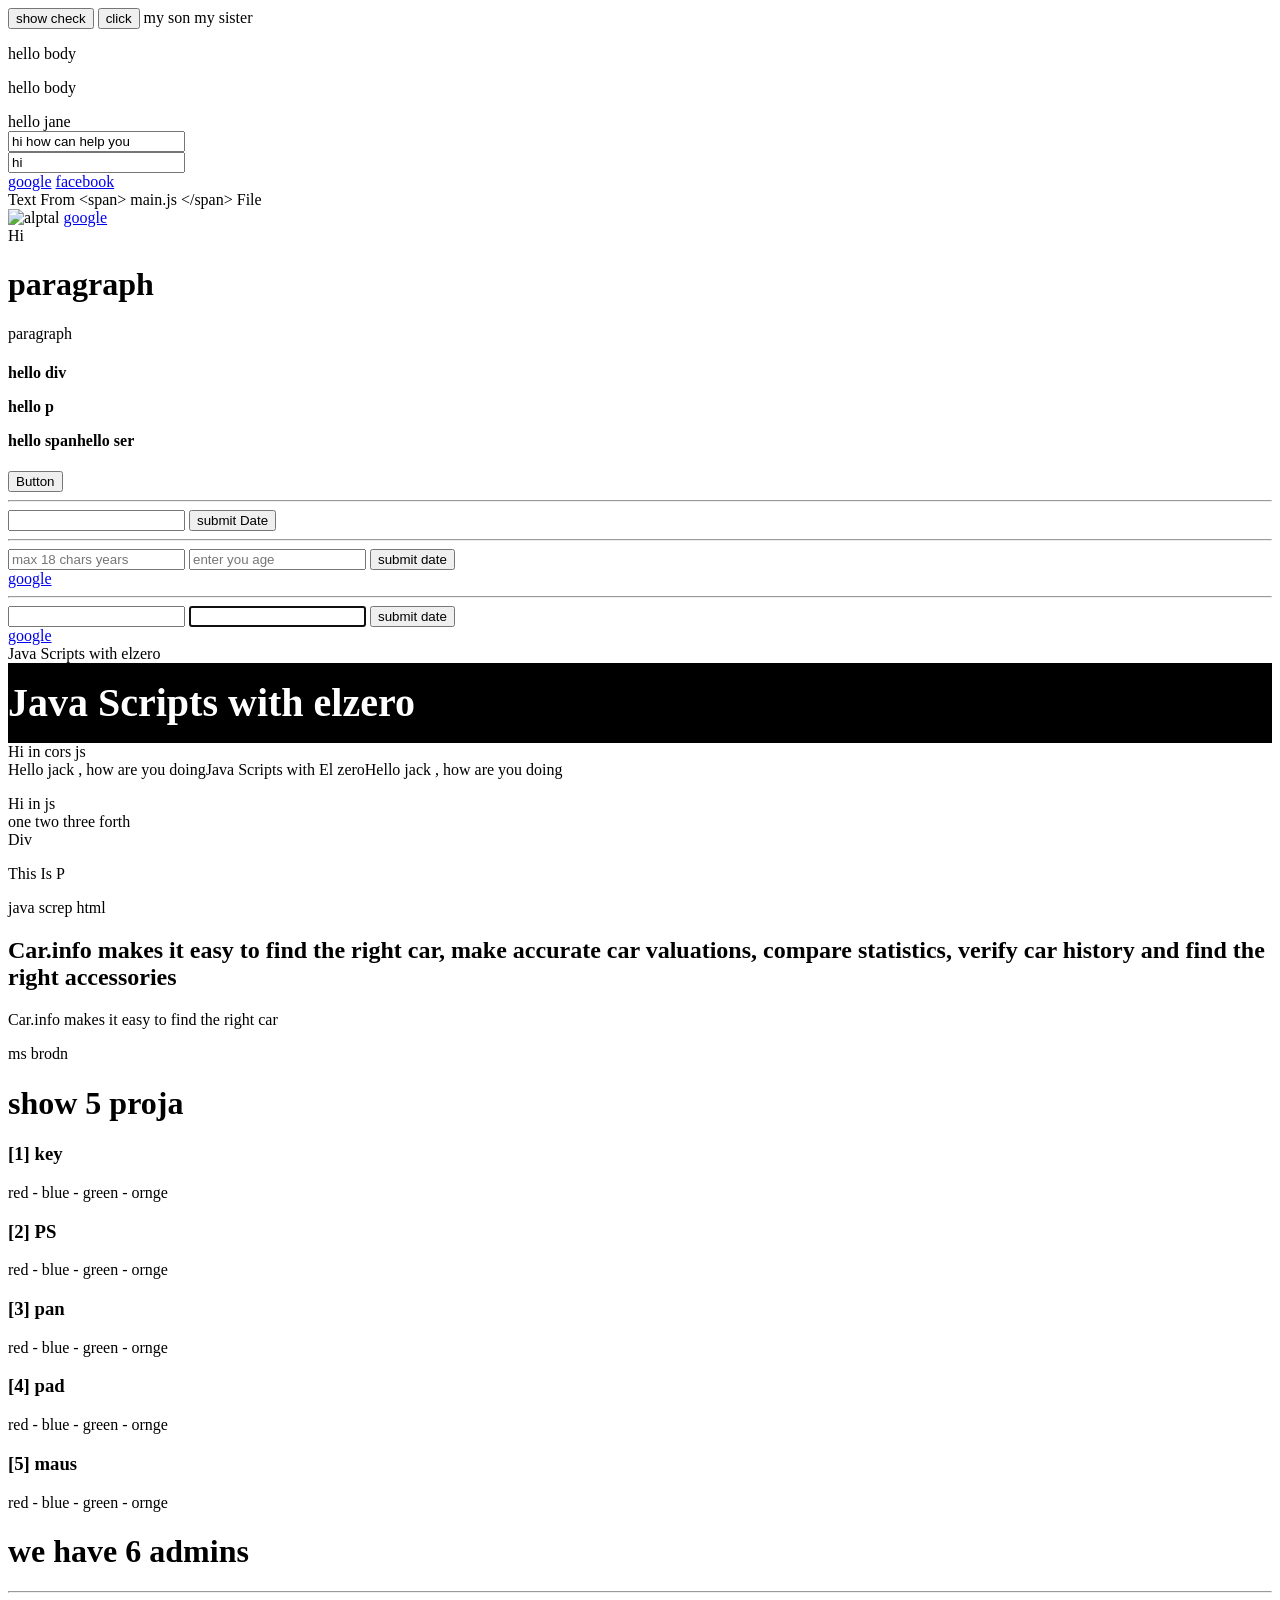
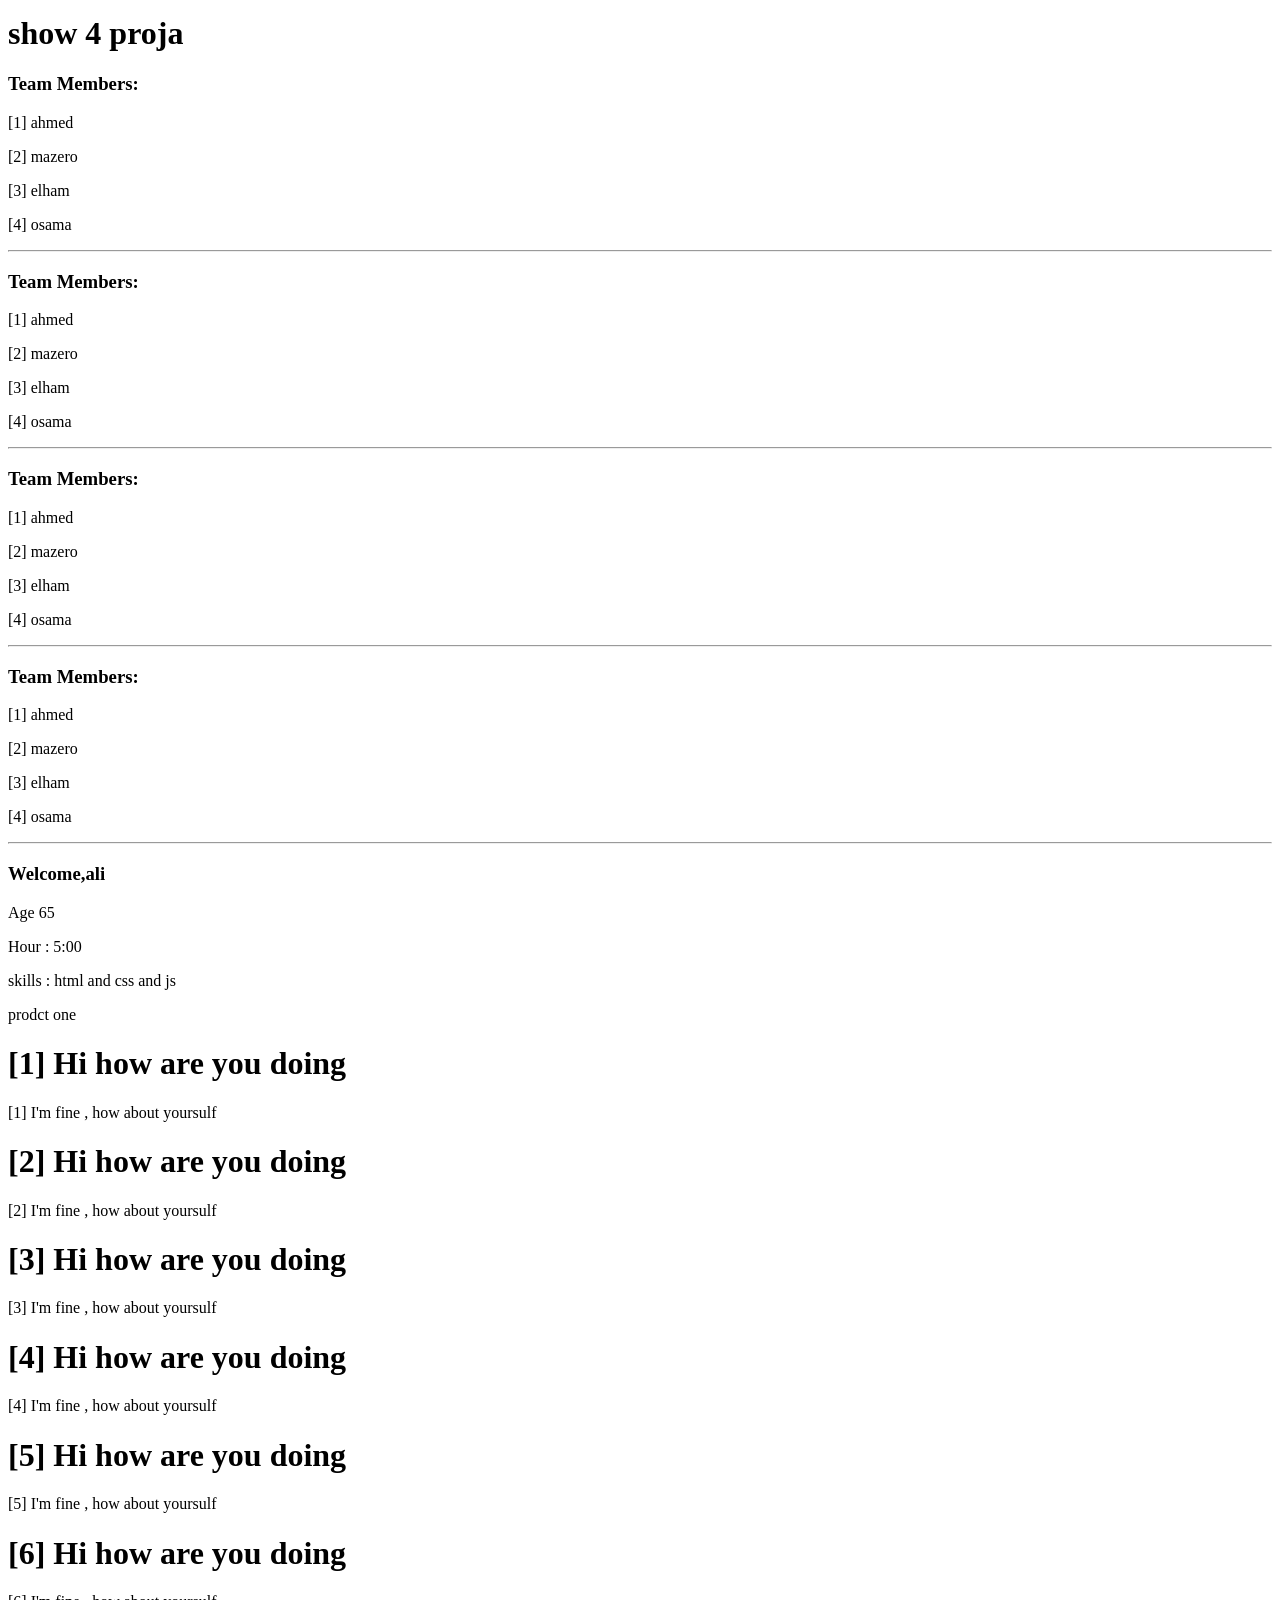
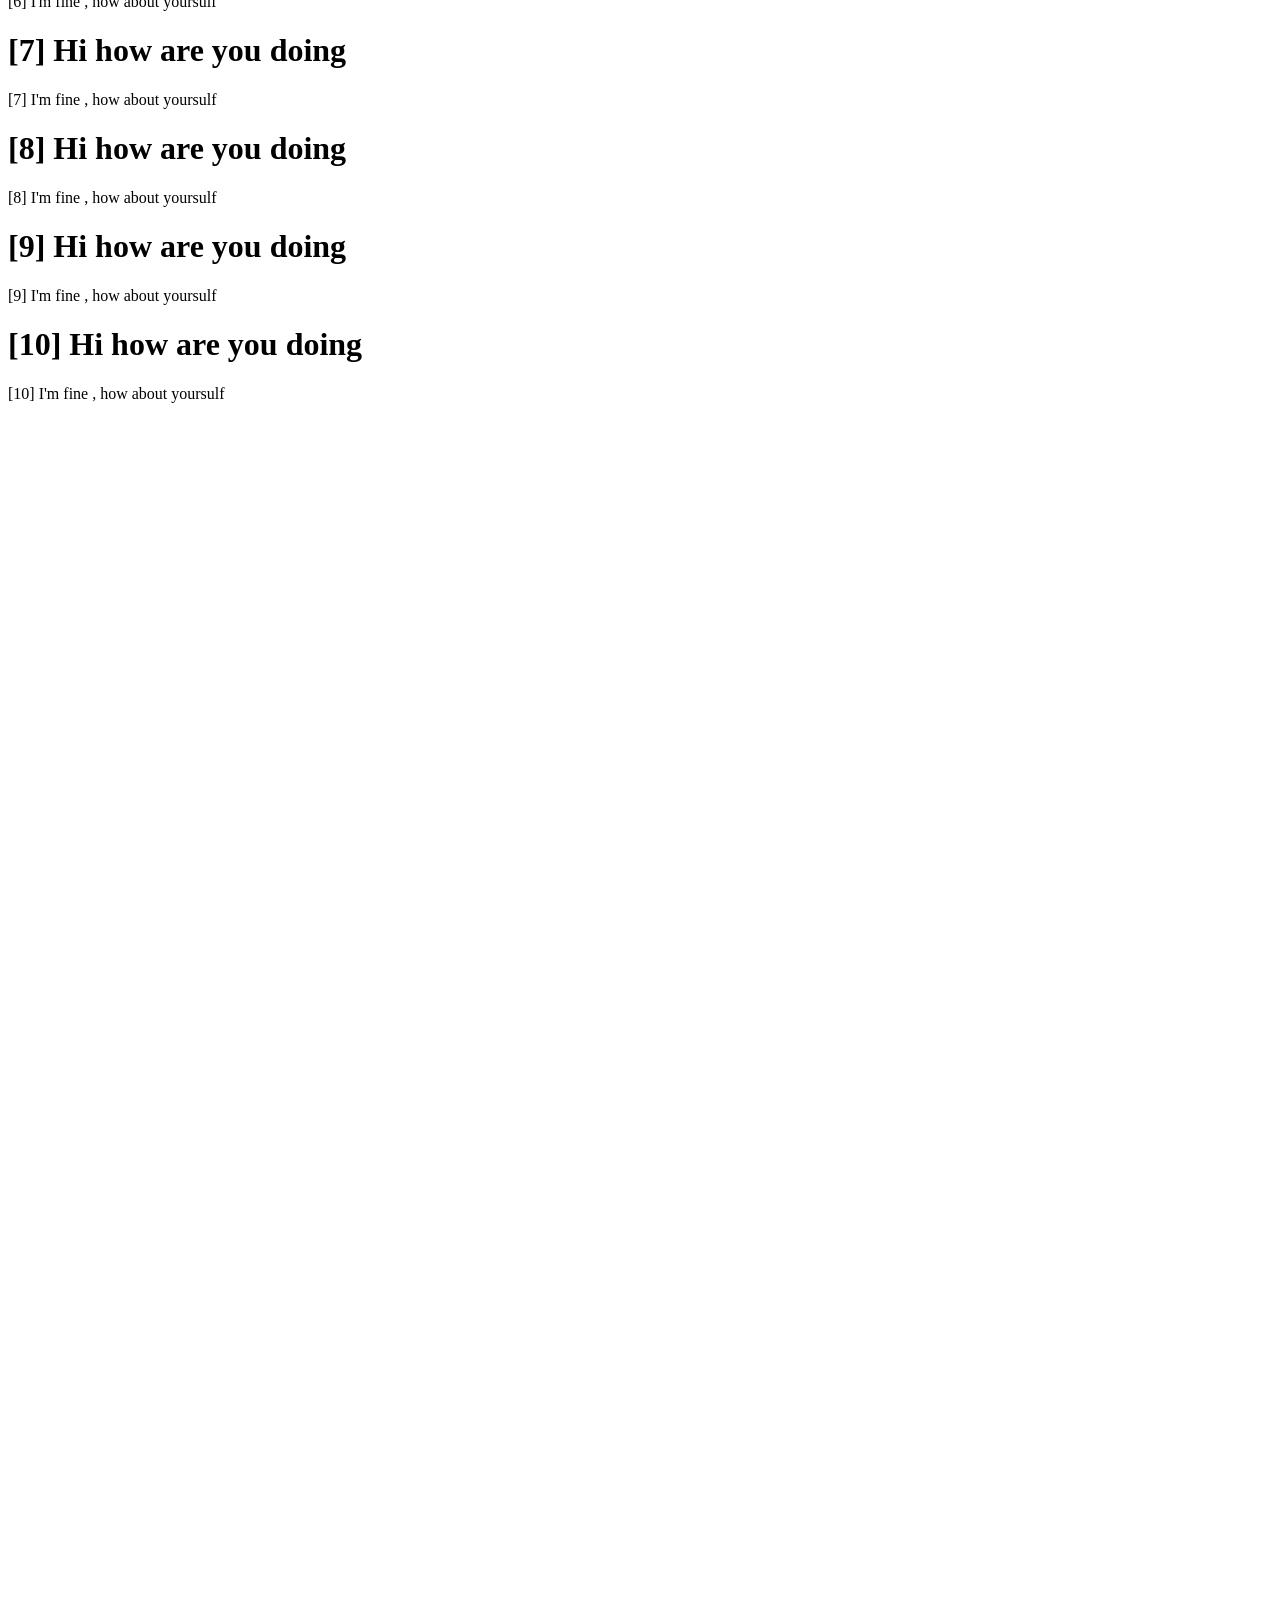
==== index.html @ 1b40e7f1 "Add files via upload" ====
<!DOCTYPE html>
<html lang="en">
<head>
    <meta charset="UTF-8">
    <meta name="viewport" content="width=device-width, initial-scale=1.0">
    <title>Document</title>
    <link rel="stylesheet" href="/stel.css">
    <style>
        body{
            height: 5550px;
        }
    </style>
</head>
<body>
    <!-- <div class="card">
        <h3>hello zoldik</h3>
        <p>zoldik famly</p>
        <span>25\10</span>
    </div>
    <div class="card">
        <h3>hello zoldik</h3>
        <p>zoldik famly</p>
        <span>25\10</span>
    </div>
    <div class="card">
        <h3>hello zoldik</h3>
        <p>zoldik famly</p>
        <span>25\10</span>
    </div>
    <div class="card">
        <h3>hello zoldik</h3>
        <p>zoldik famly</p>
        <span>25\10</span>
    </div>


    <ul>
        <li class="active">one</li>
        <li>two</li>
        <li>three</li>
    </ul>
    <div class="content">
        <div>div one</div>
        <div>div two</div>
        <div>div three</div>
    </div>

-->
    <button id="show"> show check</button>
    <button id="cl"> click</button>
    
     
    <span class="my_span special">my son</span>
    <span class="my_span ">my sister</span>
    <p>hello body</p>
    <p>hello body</p>
    <div id="mydiv">hello jane</div>

    <form action="">
        <input type="text" name="one" value="hi how can help you">
    </form>
    
    <form action="">
        <input type="text" name="two" value="hi">
    </form>
    
    <a href="https://www.google.com/">google</a>
    <a href="https://www.google.com/">facebook</a>


    <div class="js">Java Script <span>Divs</span> &lt;span&lt;</div>
    <img src="" alt="">
    <a href="#" class="link">google</a>
    
    <div>Hi</div>
    <h1 class="para" title="paragraph" data-src="Testing">paragraph</h1>
    <a class="para" title="paragraph" data-src="Testing">paragraph</a>

    <h4>hello div <p>hello p</p><span>hello span</span><!-- comment -->hello ser</h4>

    <button id="btn" >Button</button>
    <hr>
    <form action="">
        <input type="text">
        <input type="submit" value="submit Date">
    </form>
    <hr>
    <form action="">
        <input type="text" name="username" placeholder="max 18 chars years">
        <input type="text" name="age" placeholder="enter you age">
        <input type="submit" value="submit date">
    </form>
    <a href="https://www.google.com/">google</a>
    <hr>

    
    <form action="">
        <input type="text" class="one">
        <input type="text" class="two">
        <input type="submit" value="submit date">
    </form>
    <a id="googlelink" href="https://www.google.com/" target="_blank">google</a>

    <div id="my_id" class="one two three">Java Scripts with elzero</div>
    
    <div id="my_id-scend" class="onesd two three">Java Scripts with elzero</div>
    
    <div id="my_id-thred" >Java Scripts with <span> El zero</span></div>

    <div id="my_id-forth">
        <span class="ones1">one</span>
        <span class="twos2">two</span>
        <span class="threes3">three</span>
        <span class="fonrths4">forth</span>
    </div>

    <p id="my_P" class="gool">This Is <span>P</span></p>
    <div class="dives">Div</div>

    <script src="index.js"></script>

</body>
</html>
---- stel.css ----
.onesd{
    font-size: 30px;
    line-height: 2;
    height: 20px;
}
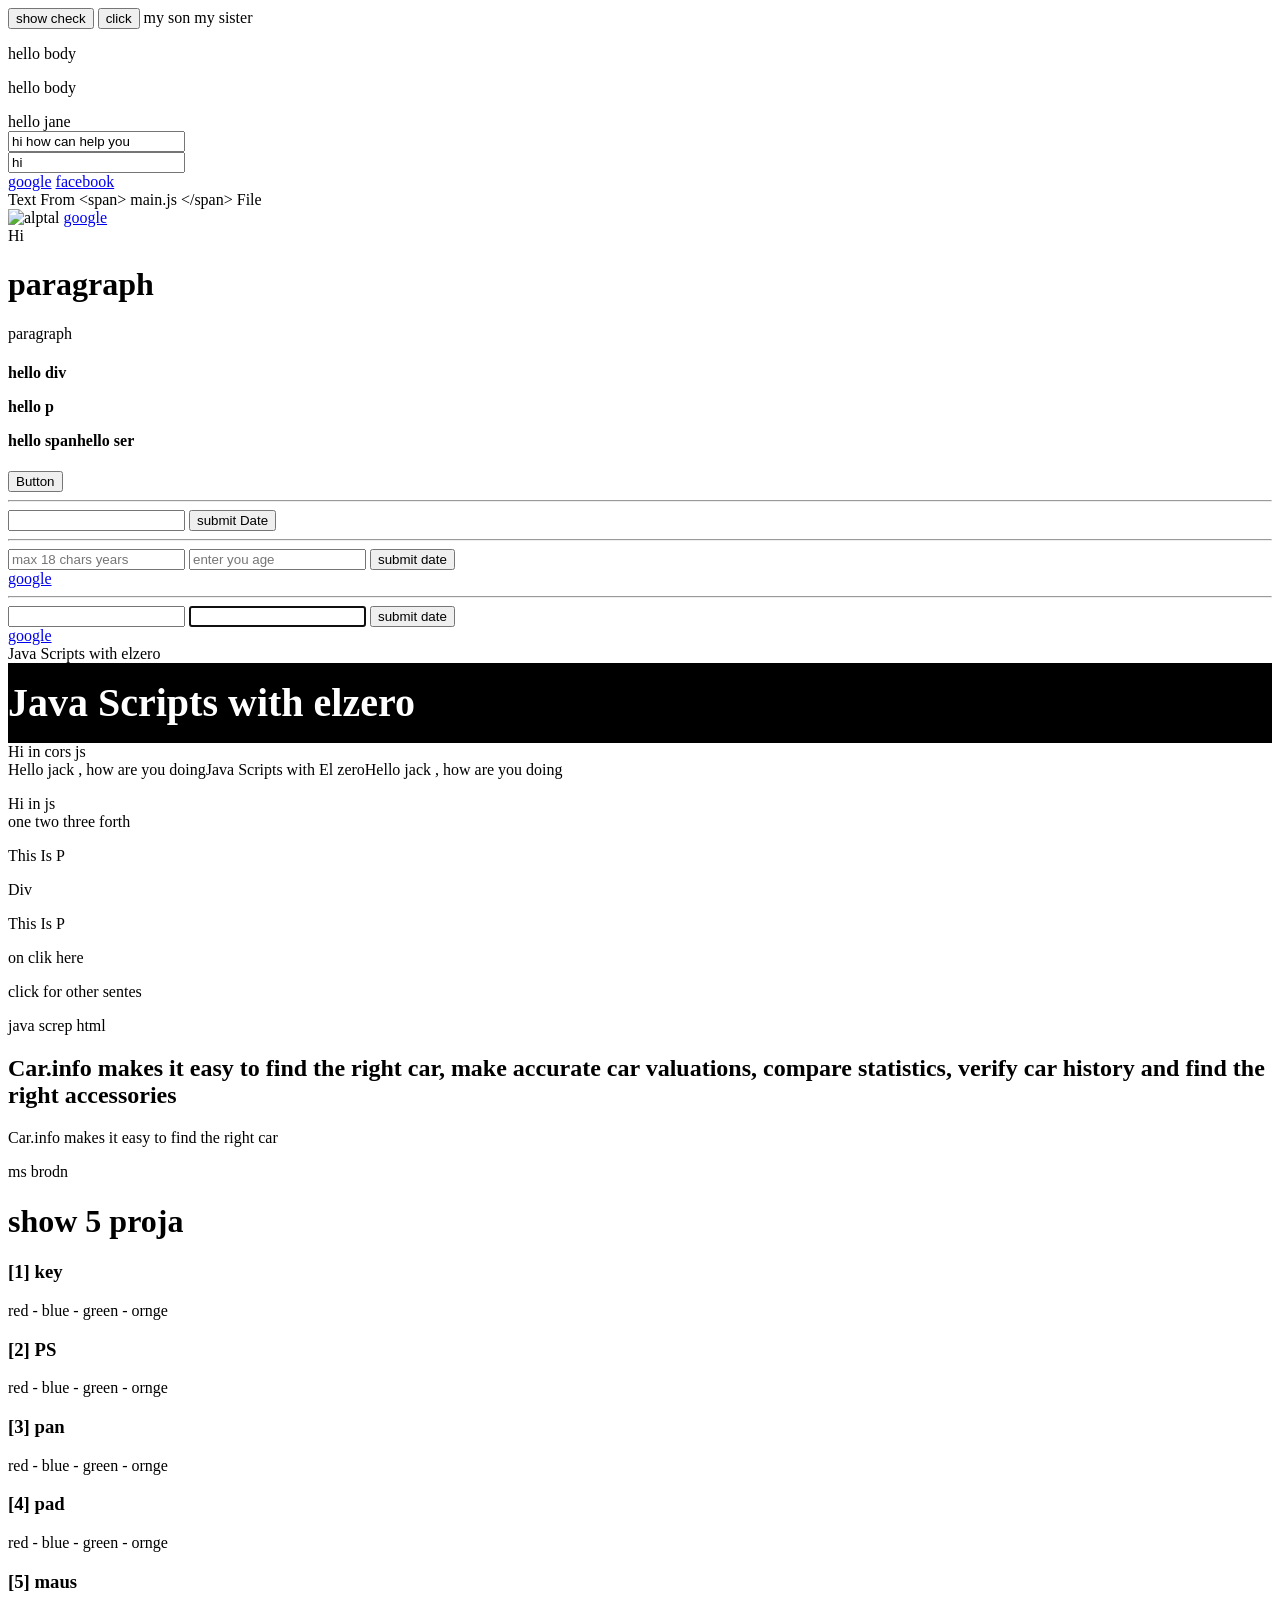
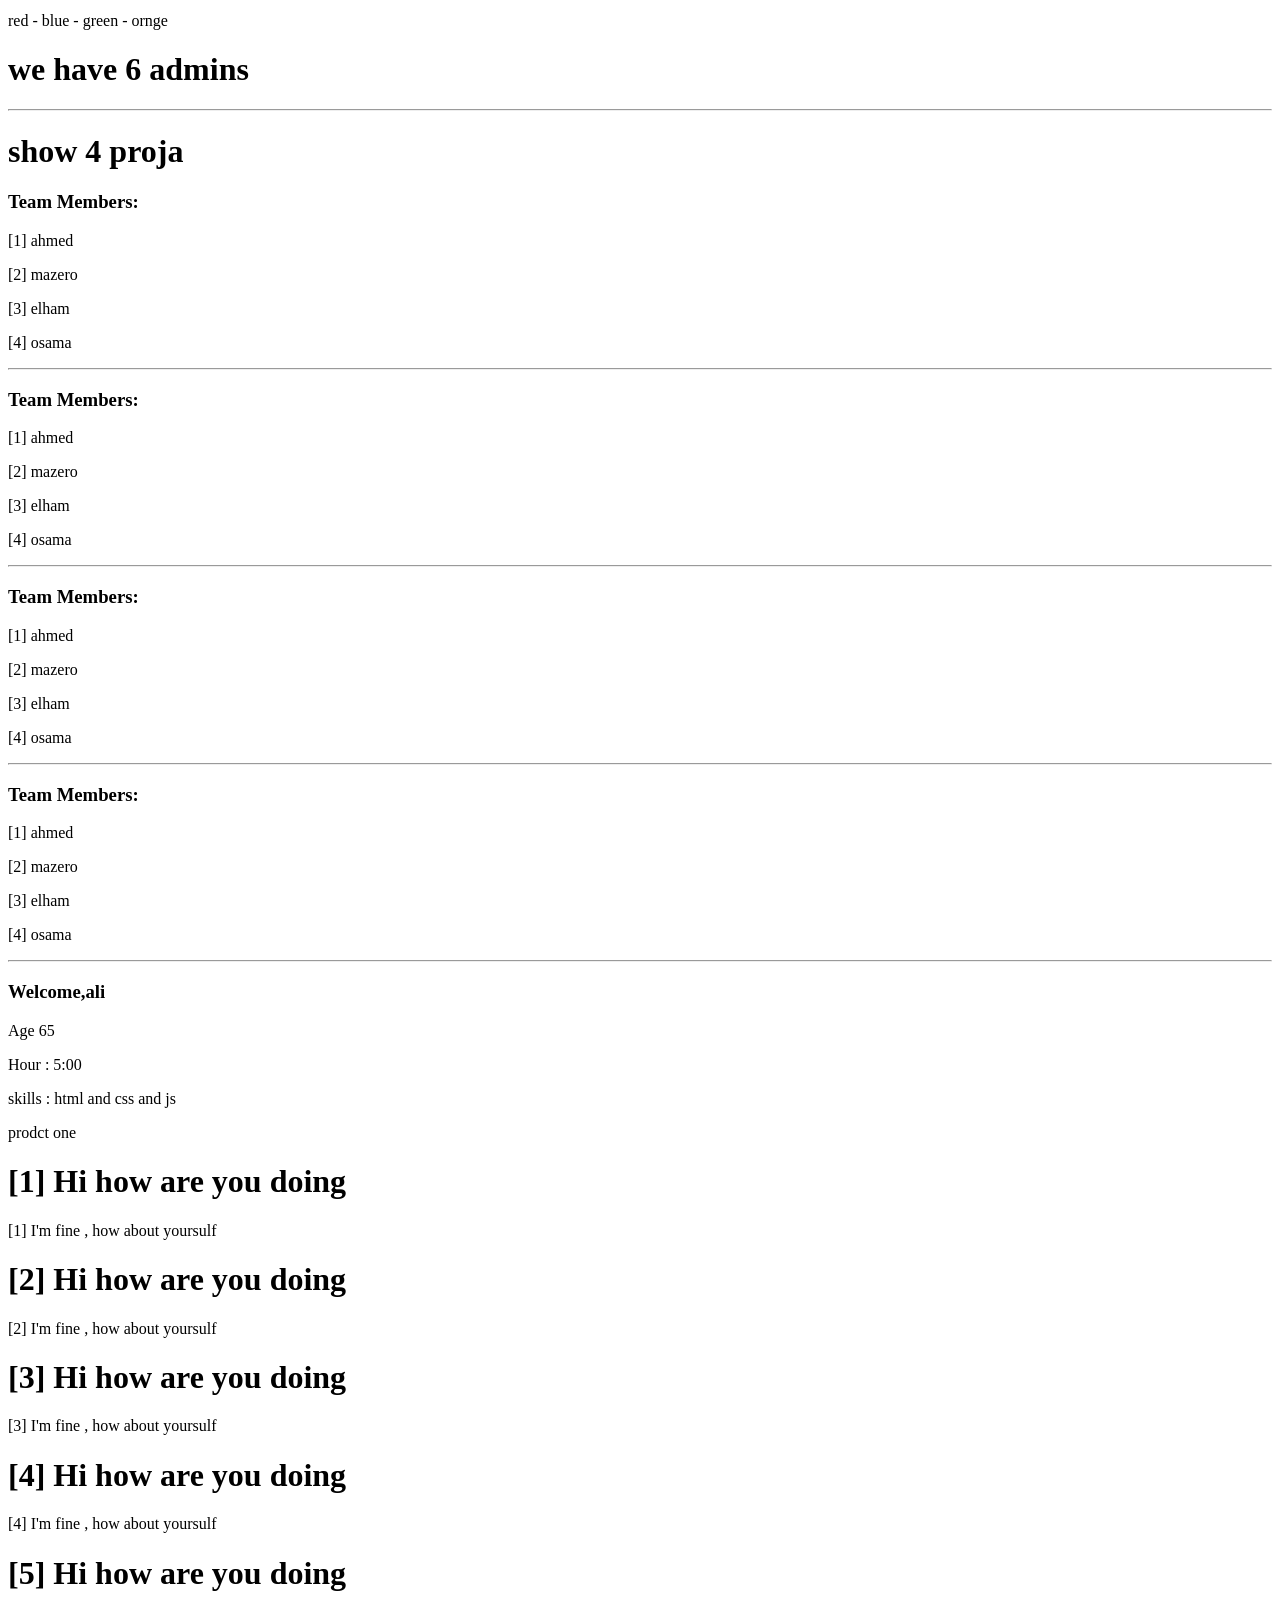
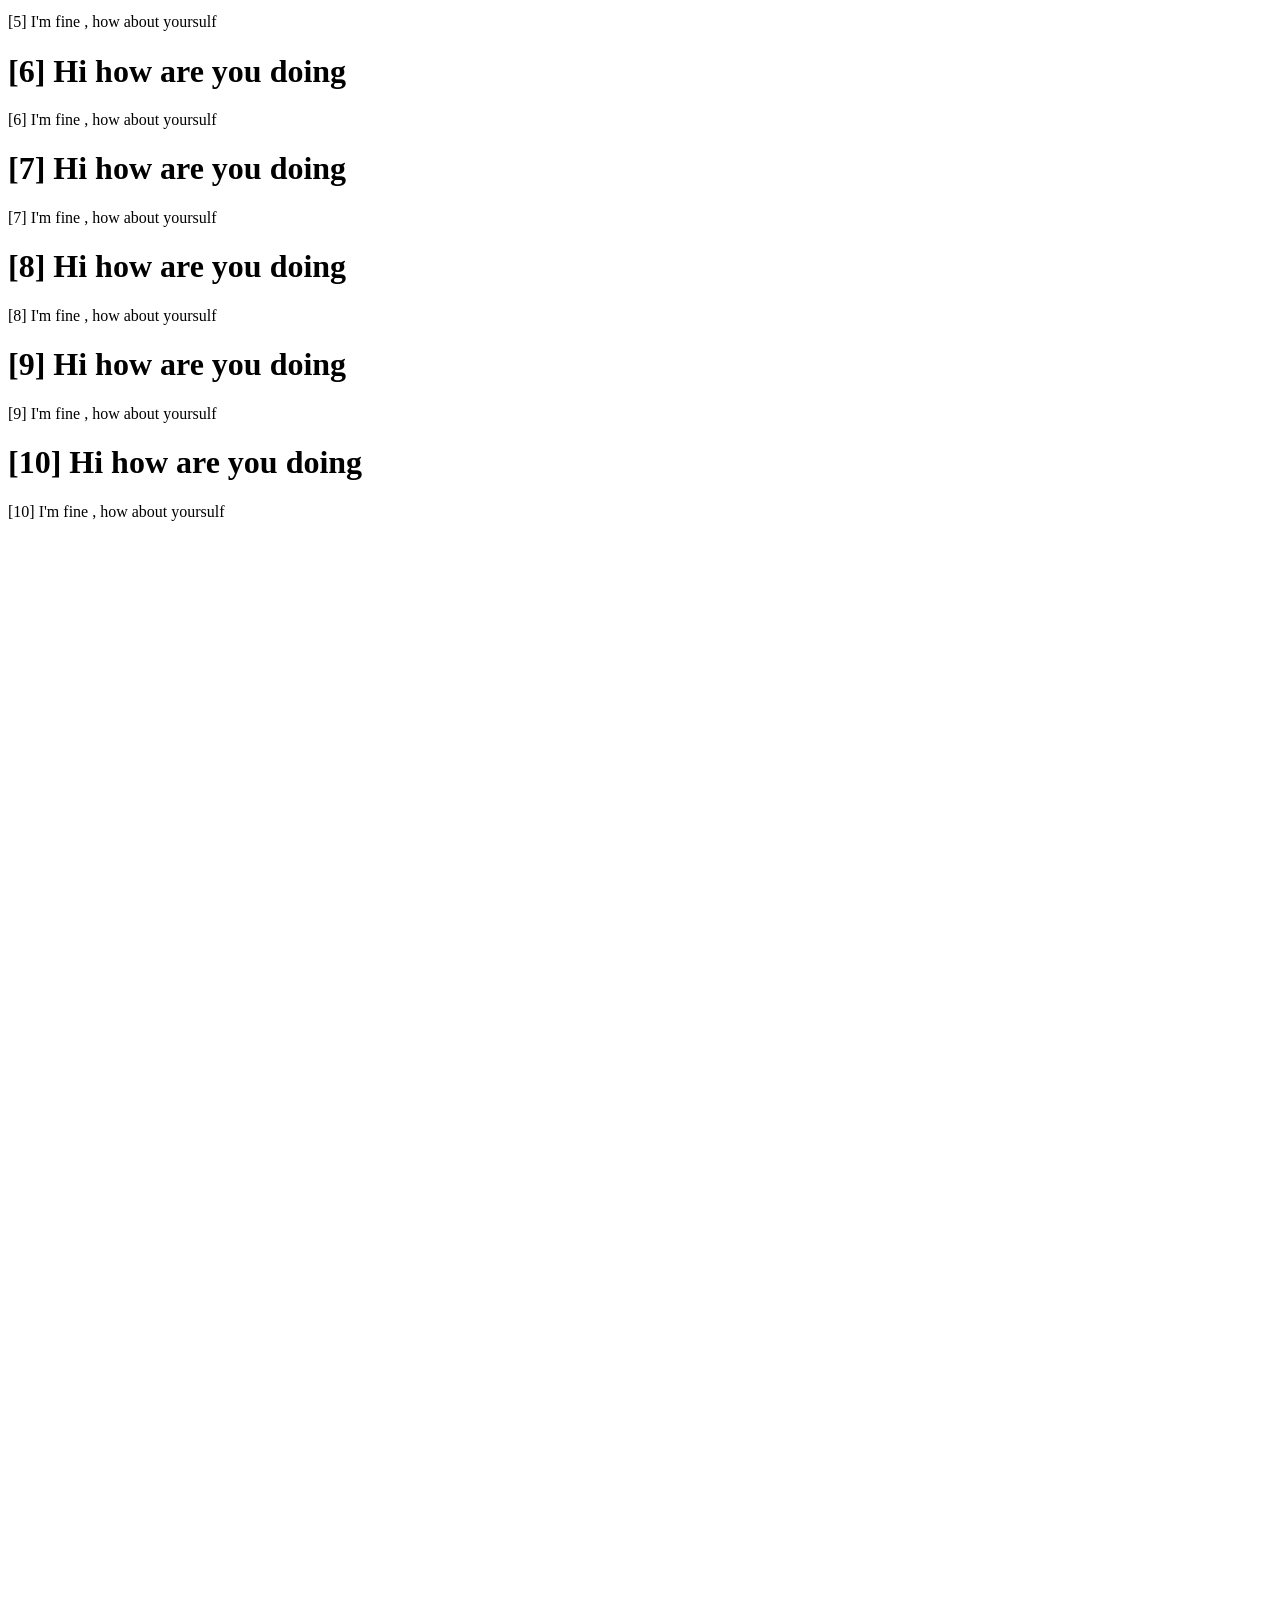
==== commit 28a59555: "frist commit js" ====
--- a/index.html
+++ b/index.html
@@ -117,7 +117,10 @@
     <p id="my_P" class="gool">This Is <span>P</span></p>
     <div class="dives">Div</div>
 
+    <p id="smd" class="jackboy">on clik here</p>
+    
+    <p id="cmd" class="copyPargraf">click for other sentes</p>
     <script src="index.js"></script>
 
 </body>
-</html>
+</html>
--- a/stel.css
+++ b/stel.css
@@ -1,5 +1,5 @@
-.onesd{
-    font-size: 30px;
-    line-height: 2;
-    height: 20px;
+.onesd{
+    font-size: 30px;
+    line-height: 2;
+    height: 20px;
 }
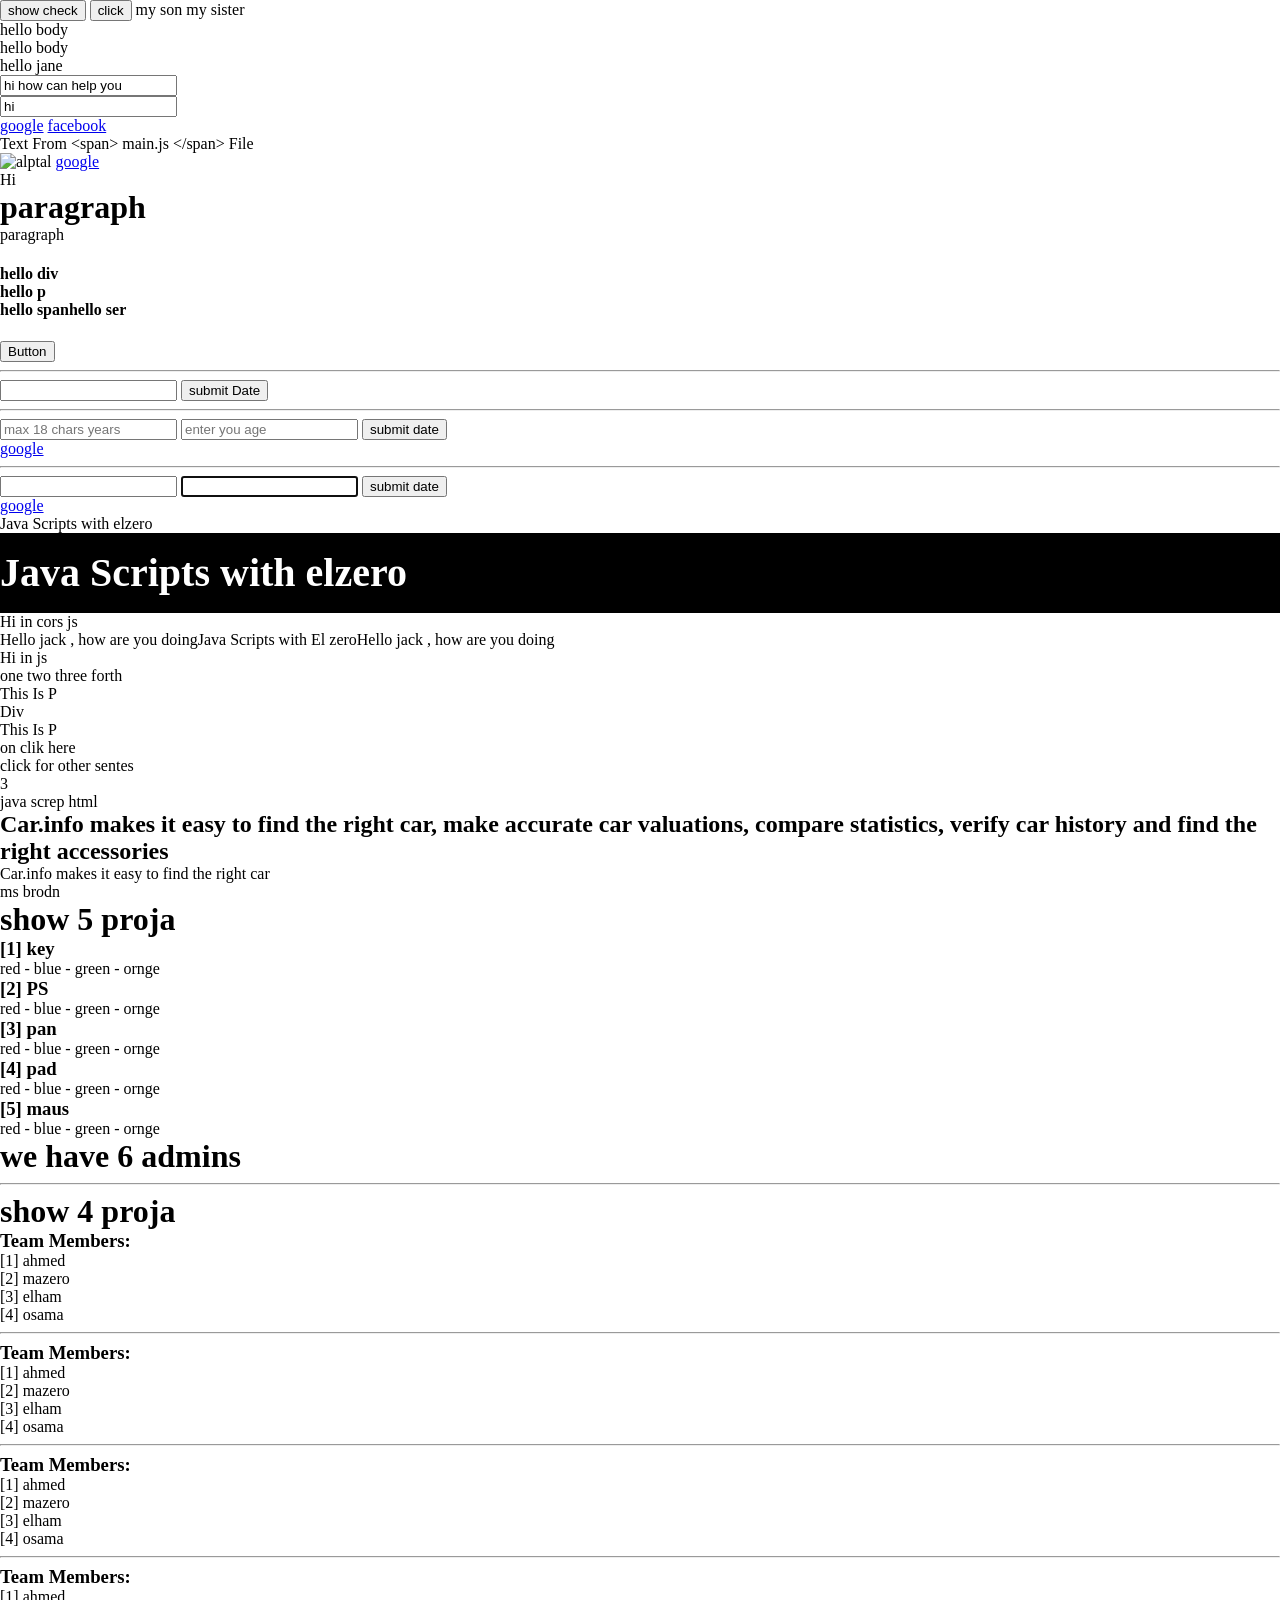
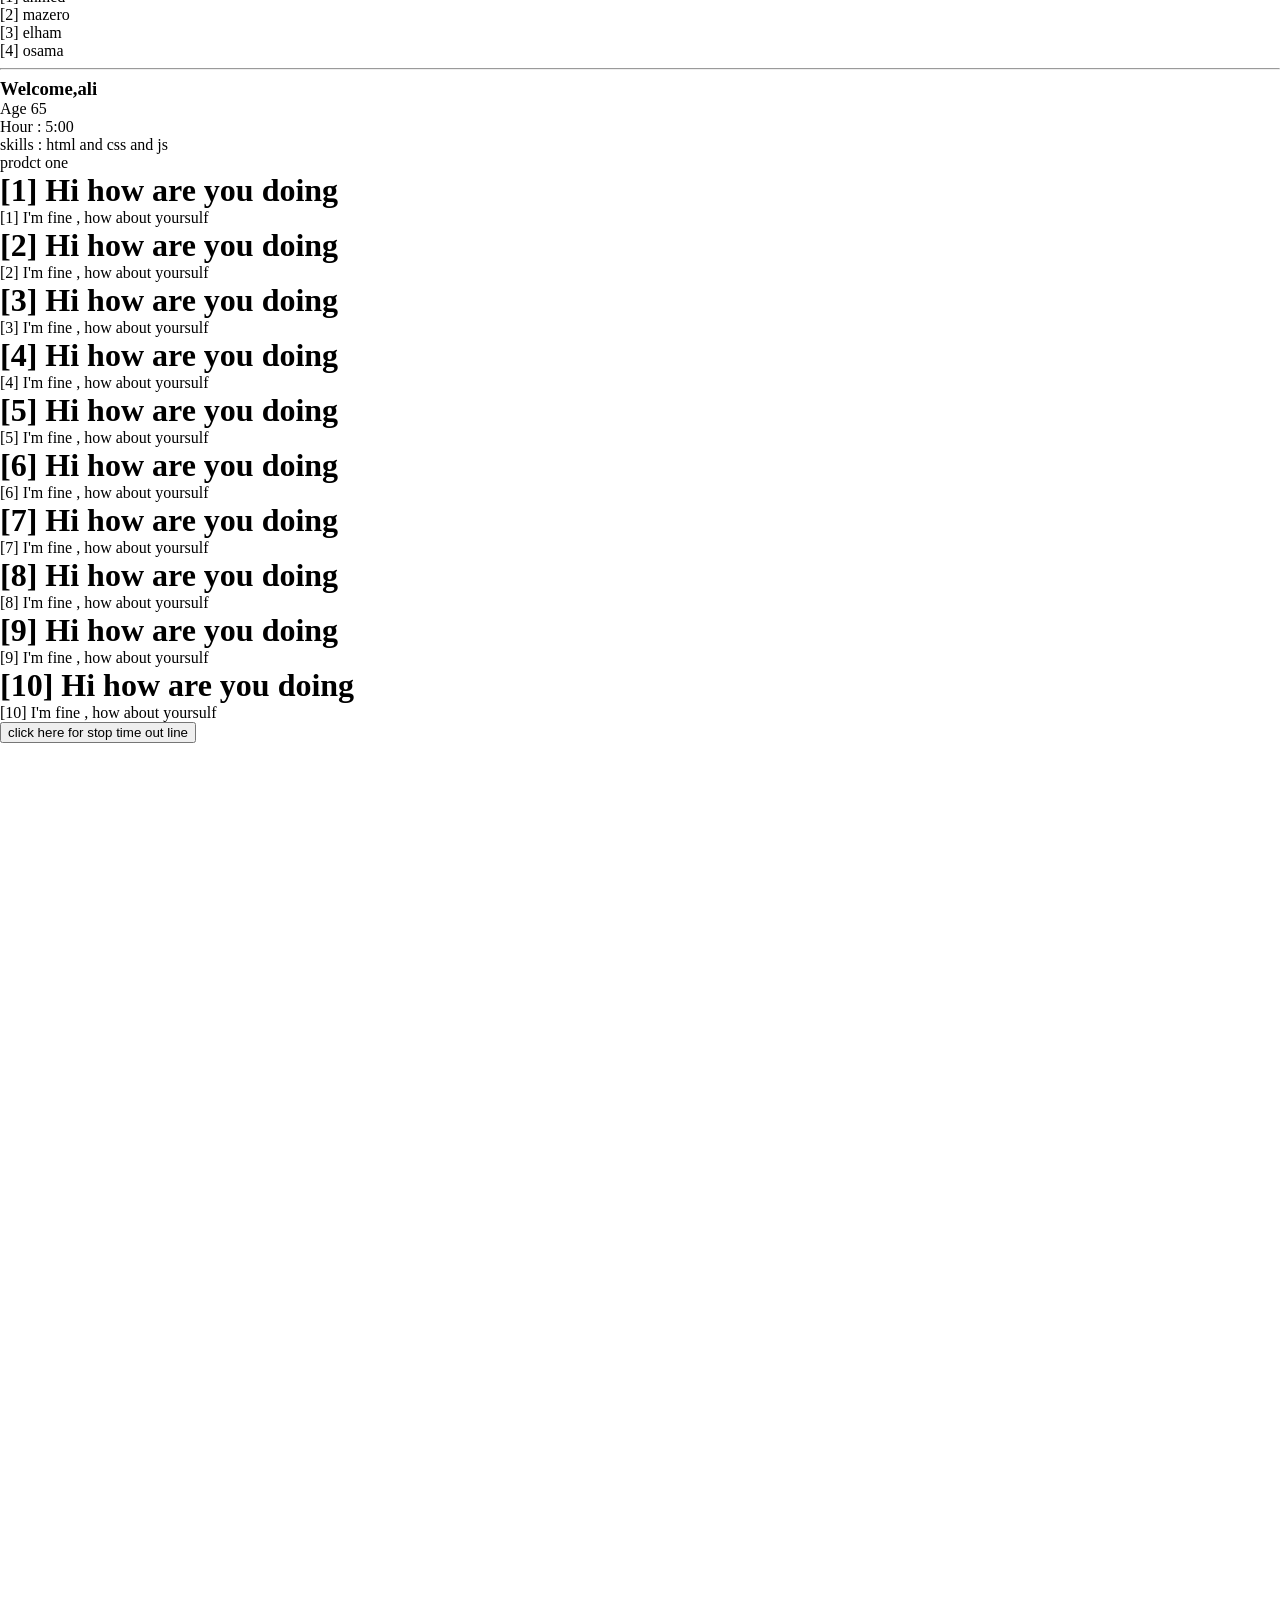
==== commit 2378f44b: "Add files via upload" ====
--- a/index.html
+++ b/index.html
@@ -1,126 +1,138 @@
-<!DOCTYPE html>
-<html lang="en">
-<head>
-    <meta charset="UTF-8">
-    <meta name="viewport" content="width=device-width, initial-scale=1.0">
-    <title>Document</title>
-    <link rel="stylesheet" href="/stel.css">
-    <style>
-        body{
-            height: 5550px;
-        }
-    </style>
-</head>
-<body>
-    <!-- <div class="card">
-        <h3>hello zoldik</h3>
-        <p>zoldik famly</p>
-        <span>25\10</span>
-    </div>
-    <div class="card">
-        <h3>hello zoldik</h3>
-        <p>zoldik famly</p>
-        <span>25\10</span>
-    </div>
-    <div class="card">
-        <h3>hello zoldik</h3>
-        <p>zoldik famly</p>
-        <span>25\10</span>
-    </div>
-    <div class="card">
-        <h3>hello zoldik</h3>
-        <p>zoldik famly</p>
-        <span>25\10</span>
-    </div>
-
-
-    <ul>
-        <li class="active">one</li>
-        <li>two</li>
-        <li>three</li>
-    </ul>
-    <div class="content">
-        <div>div one</div>
-        <div>div two</div>
-        <div>div three</div>
-    </div>
-
--->
-    <button id="show"> show check</button>
-    <button id="cl"> click</button>
-    
-     
-    <span class="my_span special">my son</span>
-    <span class="my_span ">my sister</span>
-    <p>hello body</p>
-    <p>hello body</p>
-    <div id="mydiv">hello jane</div>
-
-    <form action="">
-        <input type="text" name="one" value="hi how can help you">
-    </form>
-    
-    <form action="">
-        <input type="text" name="two" value="hi">
-    </form>
-    
-    <a href="https://www.google.com/">google</a>
-    <a href="https://www.google.com/">facebook</a>
-
-
-    <div class="js">Java Script <span>Divs</span> &lt;span&lt;</div>
-    <img src="" alt="">
-    <a href="#" class="link">google</a>
-    
-    <div>Hi</div>
-    <h1 class="para" title="paragraph" data-src="Testing">paragraph</h1>
-    <a class="para" title="paragraph" data-src="Testing">paragraph</a>
-
-    <h4>hello div <p>hello p</p><span>hello span</span><!-- comment -->hello ser</h4>
-
-    <button id="btn" >Button</button>
-    <hr>
-    <form action="">
-        <input type="text">
-        <input type="submit" value="submit Date">
-    </form>
-    <hr>
-    <form action="">
-        <input type="text" name="username" placeholder="max 18 chars years">
-        <input type="text" name="age" placeholder="enter you age">
-        <input type="submit" value="submit date">
-    </form>
-    <a href="https://www.google.com/">google</a>
-    <hr>
-
-    
-    <form action="">
-        <input type="text" class="one">
-        <input type="text" class="two">
-        <input type="submit" value="submit date">
-    </form>
-    <a id="googlelink" href="https://www.google.com/" target="_blank">google</a>
-
-    <div id="my_id" class="one two three">Java Scripts with elzero</div>
-    
-    <div id="my_id-scend" class="onesd two three">Java Scripts with elzero</div>
-    
-    <div id="my_id-thred" >Java Scripts with <span> El zero</span></div>
-
-    <div id="my_id-forth">
-        <span class="ones1">one</span>
-        <span class="twos2">two</span>
-        <span class="threes3">three</span>
-        <span class="fonrths4">forth</span>
-    </div>
-
-    <p id="my_P" class="gool">This Is <span>P</span></p>
-    <div class="dives">Div</div>
-
-    <p id="smd" class="jackboy">on clik here</p>
-    
-    <p id="cmd" class="copyPargraf">click for other sentes</p>
-    <script src="index.js"></script>
-
-</body>
+<!DOCTYPE html>
+<html lang="en">
+<head>
+    <meta charset="UTF-8">
+    <meta name="viewport" content="width=device-width, initial-scale=1.0">
+    <title>Document</title>
+    <link rel="stylesheet" href="/stel.css">
+    <style>
+        body{
+            height: 5550px;
+        }
+    </style>
+</head>
+<body>
+    <!-- <div class="card">
+        <h3>hello zoldik</h3>
+        <p>zoldik famly</p>
+        <span>25\10</span>
+    </div>
+    <div class="card">
+        <h3>hello zoldik</h3>
+        <p>zoldik famly</p>
+        <span>25\10</span>
+    </div>
+    <div class="card">
+        <h3>hello zoldik</h3>
+        <p>zoldik famly</p>
+        <span>25\10</span>
+    </div>
+    <div class="card">
+        <h3>hello zoldik</h3>
+        <p>zoldik famly</p>
+        <span>25\10</span>
+    </div>
+
+
+    <ul>
+        <li class="active">one</li>
+        <li>two</li>
+        <li>three</li>
+    </ul>
+    <div class="content">
+        <div>div one</div>
+        <div>div two</div>
+        <div>div three</div>
+    </div>
+
+-->
+    <button id="show"> show check</button>
+    <button id="cl"> click</button>
+    
+     
+    <span class="my_span special">my son</span>
+    <span class="my_span ">my sister</span>
+    <p>hello body</p>
+    <p>hello body</p>
+    <div id="mydiv">hello jane</div>
+
+    <form action="">
+        <input type="text" name="one" value="hi how can help you">
+    </form>
+    
+    <form action="">
+        <input type="text" name="two" value="hi">
+    </form>
+    
+    <a href="https://www.google.com/">google</a>
+    <a href="https://www.google.com/">facebook</a>
+
+
+    <div class="js">Java Script <span>Divs</span> &lt;span&lt;</div>
+    <img src="" alt="">
+    <a href="#" class="link">google</a>
+    
+    <div>Hi</div>
+    <h1 class="para" title="paragraph" data-src="Testing">paragraph</h1>
+    <a class="para" title="paragraph" data-src="Testing">paragraph</a>
+
+    <h4>hello div <p>hello p</p><span>hello span</span><!-- comment -->hello ser</h4>
+
+    <button id="btn" >Button</button>
+    <hr>
+    <form action="">
+        <input type="text">
+        <input type="submit" value="submit Date">
+    </form>
+    <hr>
+    <form action="">
+        <input type="text" name="username" placeholder="max 18 chars years">
+        <input type="text" name="age" placeholder="enter you age">
+        <input type="submit" value="submit date">
+    </form>
+    <a href="https://www.google.com/">google</a>
+    <hr>
+
+    
+    <form action="">
+        <input type="text" class="one">
+        <input type="text" class="two">
+        <input type="submit" value="submit date">
+    </form>
+    <a id="googlelink" href="https://www.google.com/" target="_blank">google</a>
+
+    <div id="my_id" class="one two three">Java Scripts with elzero</div>
+    
+    <div id="my_id-scend" class="onesd two three">Java Scripts with elzero</div>
+    
+    <div id="my_id-thred" >Java Scripts with <span> El zero</span></div>
+
+    <div id="my_id-forth">
+        <span class="ones1">one</span>
+        <span class="twos2">two</span>
+        <span class="threes3">three</span>
+        <span class="fonrths4">forth</span>
+    </div>
+
+    <p id="my_P" class="gool">This Is <span>P</span></p>
+    <div class="dives">Div</div>
+
+    <p id="smd" class="jackboy">on clik here</p>
+    
+    <p id="cmd" class="copyPargraf">click for other sentes</p>
+    <div class="mac">5</div>
+    <script src="index.js"></script>
+    <!-- <header>
+        <h1>Elzero</h1>
+        <nav>
+          <ul>
+            <li><a href="#">Home</a></li>
+            <li><a href="#">About</a></li>
+            <li><a href="#">Services</a></li>
+            <li><a href="#">Contact</a></li>
+          </ul>
+        </nav>
+      </header> -->
+      <button>click here for stop time out line </button>
+</body>
 </html>
--- a/stel.css
+++ b/stel.css
@@ -1,5 +1,39 @@
-.onesd{
-    font-size: 30px;
-    line-height: 2;
-    height: 20px;
-}+.onesd{
+    font-size: 30px;
+    line-height: 2;
+    height: 20px;
+}
+h1 {
+    margin-bottom: 20px;
+  }
+body, h1, h2, h3, p, ul {
+    margin: 0;
+    padding: 0;
+  }
+  
+  /* Style the header */
+  header {
+    background-color: #333;
+    color: #fff;
+    padding: 20px 0;
+  }
+  
+  /* Style the navigation menu */
+  nav ul {
+    list-style: none;
+    text-align: center;
+  }
+  
+  nav ul li {
+    display: inline;
+  }
+  
+  nav ul li a {
+    color: #fff;
+    text-decoration: none;
+    padding: 10px 20px;
+  }
+  
+  nav ul li a:hover {
+    background-color: #555;
+  }
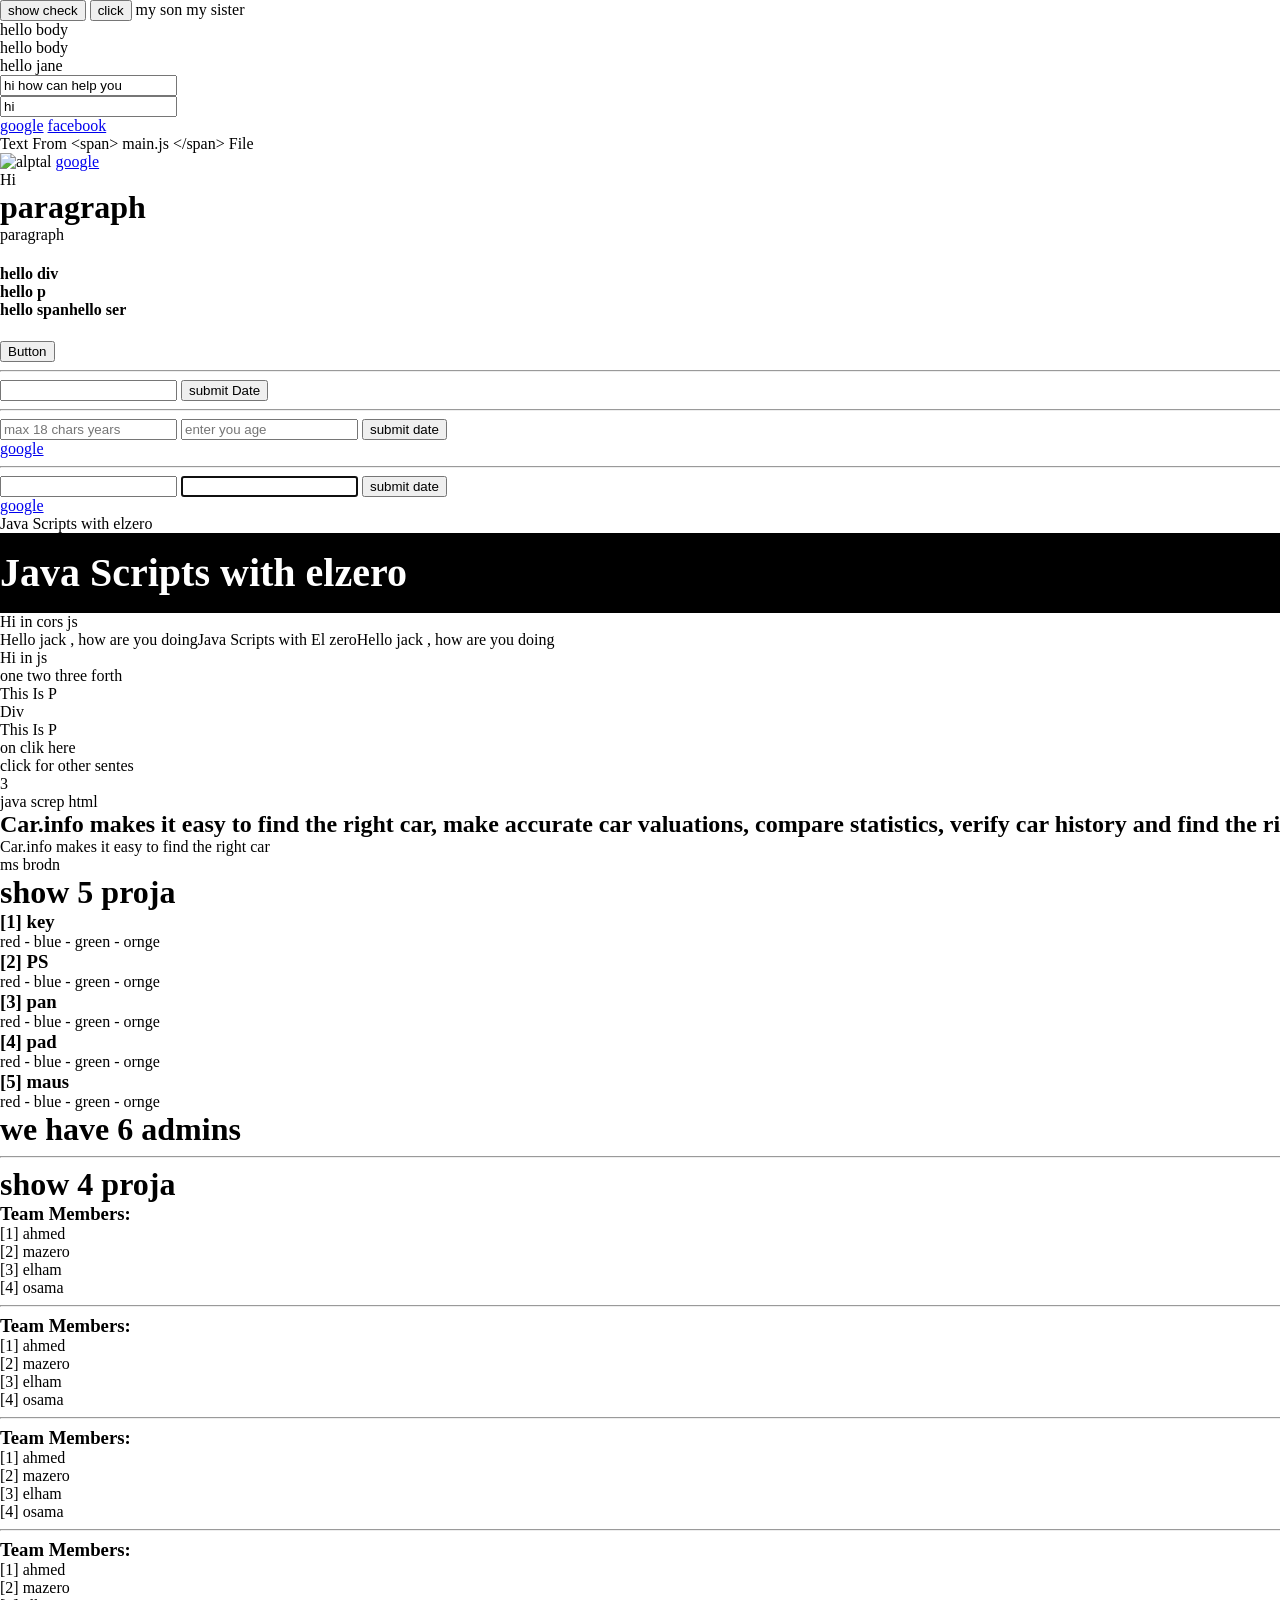
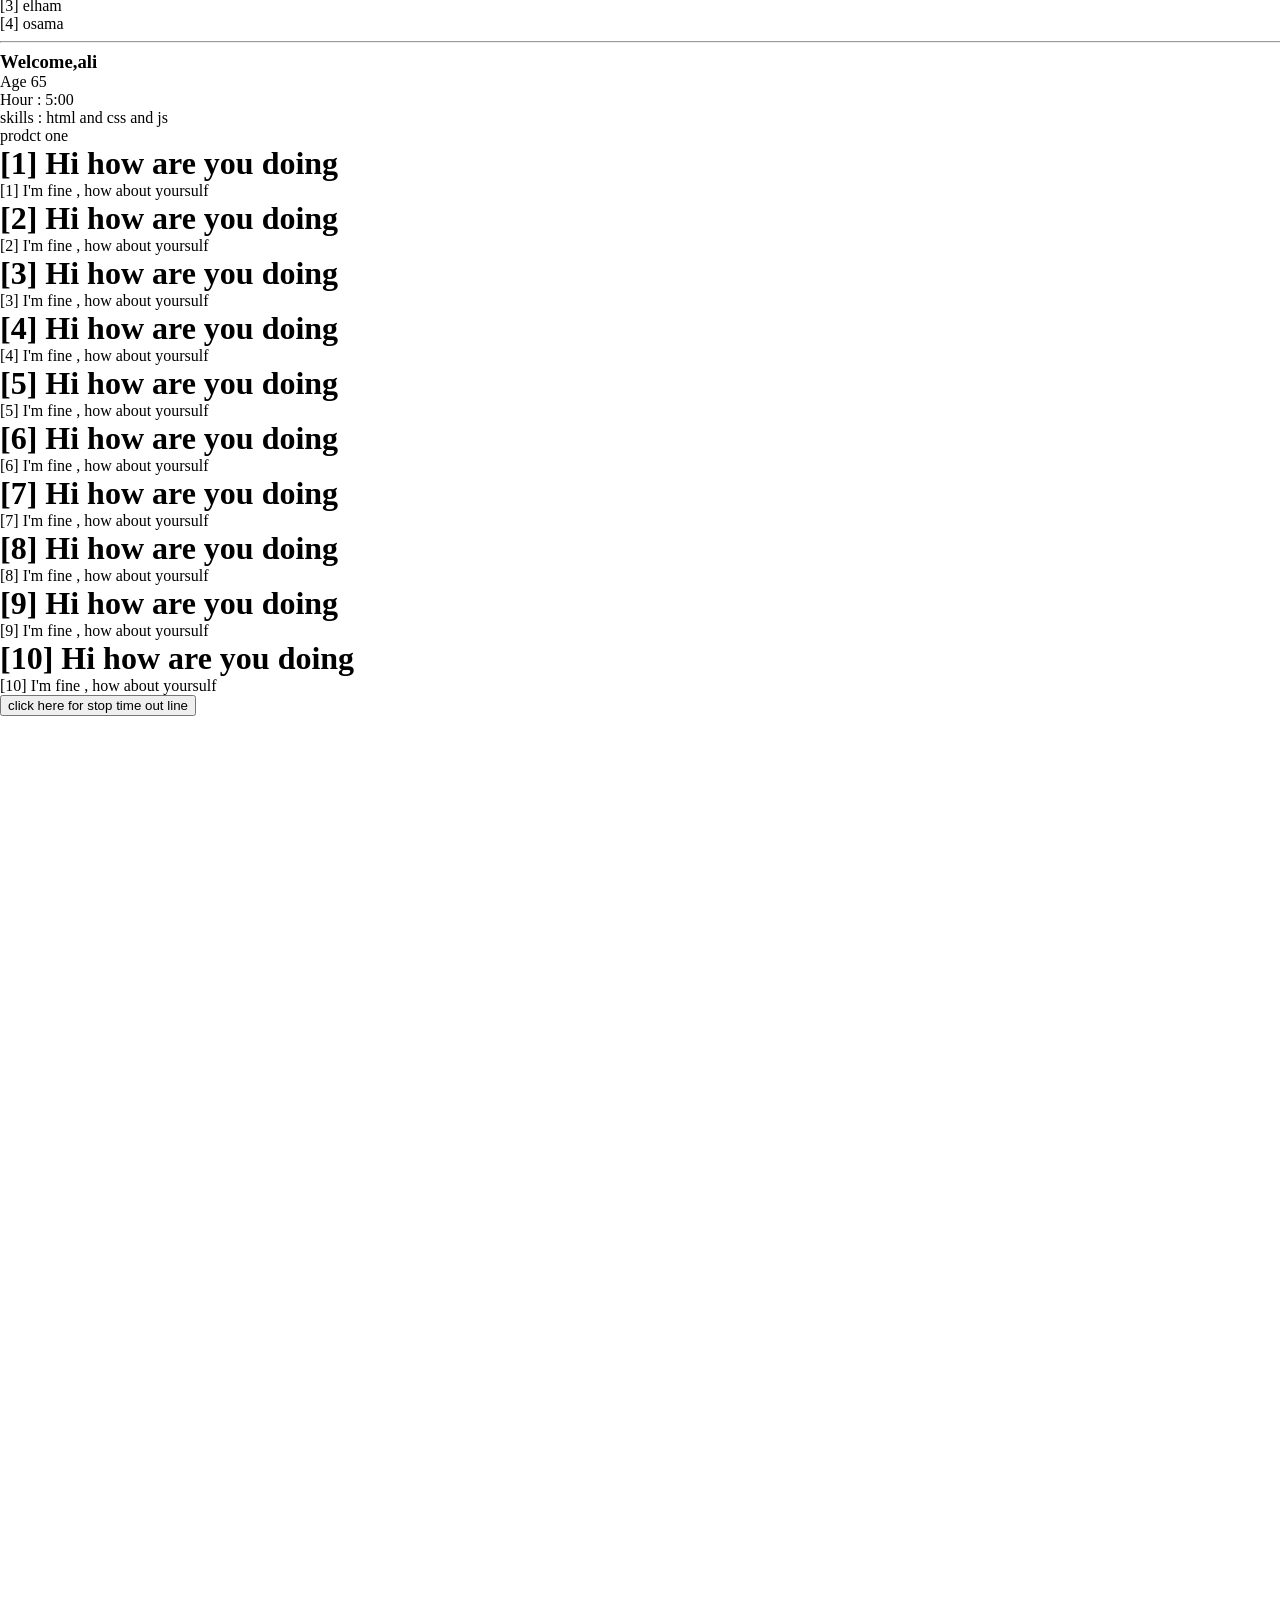
==== commit 8b937408: "Add files via upload" ====
--- a/index.html
+++ b/index.html
@@ -1,138 +1,140 @@
-<!DOCTYPE html>
-<html lang="en">
-<head>
-    <meta charset="UTF-8">
-    <meta name="viewport" content="width=device-width, initial-scale=1.0">
-    <title>Document</title>
-    <link rel="stylesheet" href="/stel.css">
-    <style>
-        body{
-            height: 5550px;
-        }
-    </style>
-</head>
-<body>
-    <!-- <div class="card">
-        <h3>hello zoldik</h3>
-        <p>zoldik famly</p>
-        <span>25\10</span>
-    </div>
-    <div class="card">
-        <h3>hello zoldik</h3>
-        <p>zoldik famly</p>
-        <span>25\10</span>
-    </div>
-    <div class="card">
-        <h3>hello zoldik</h3>
-        <p>zoldik famly</p>
-        <span>25\10</span>
-    </div>
-    <div class="card">
-        <h3>hello zoldik</h3>
-        <p>zoldik famly</p>
-        <span>25\10</span>
-    </div>
-
-
-    <ul>
-        <li class="active">one</li>
-        <li>two</li>
-        <li>three</li>
-    </ul>
-    <div class="content">
-        <div>div one</div>
-        <div>div two</div>
-        <div>div three</div>
-    </div>
-
--->
-    <button id="show"> show check</button>
-    <button id="cl"> click</button>
-    
-     
-    <span class="my_span special">my son</span>
-    <span class="my_span ">my sister</span>
-    <p>hello body</p>
-    <p>hello body</p>
-    <div id="mydiv">hello jane</div>
-
-    <form action="">
-        <input type="text" name="one" value="hi how can help you">
-    </form>
-    
-    <form action="">
-        <input type="text" name="two" value="hi">
-    </form>
-    
-    <a href="https://www.google.com/">google</a>
-    <a href="https://www.google.com/">facebook</a>
-
-
-    <div class="js">Java Script <span>Divs</span> &lt;span&lt;</div>
-    <img src="" alt="">
-    <a href="#" class="link">google</a>
-    
-    <div>Hi</div>
-    <h1 class="para" title="paragraph" data-src="Testing">paragraph</h1>
-    <a class="para" title="paragraph" data-src="Testing">paragraph</a>
-
-    <h4>hello div <p>hello p</p><span>hello span</span><!-- comment -->hello ser</h4>
-
-    <button id="btn" >Button</button>
-    <hr>
-    <form action="">
-        <input type="text">
-        <input type="submit" value="submit Date">
-    </form>
-    <hr>
-    <form action="">
-        <input type="text" name="username" placeholder="max 18 chars years">
-        <input type="text" name="age" placeholder="enter you age">
-        <input type="submit" value="submit date">
-    </form>
-    <a href="https://www.google.com/">google</a>
-    <hr>
-
-    
-    <form action="">
-        <input type="text" class="one">
-        <input type="text" class="two">
-        <input type="submit" value="submit date">
-    </form>
-    <a id="googlelink" href="https://www.google.com/" target="_blank">google</a>
-
-    <div id="my_id" class="one two three">Java Scripts with elzero</div>
-    
-    <div id="my_id-scend" class="onesd two three">Java Scripts with elzero</div>
-    
-    <div id="my_id-thred" >Java Scripts with <span> El zero</span></div>
-
-    <div id="my_id-forth">
-        <span class="ones1">one</span>
-        <span class="twos2">two</span>
-        <span class="threes3">three</span>
-        <span class="fonrths4">forth</span>
-    </div>
-
-    <p id="my_P" class="gool">This Is <span>P</span></p>
-    <div class="dives">Div</div>
-
-    <p id="smd" class="jackboy">on clik here</p>
-    
-    <p id="cmd" class="copyPargraf">click for other sentes</p>
-    <div class="mac">5</div>
-    <script src="index.js"></script>
-    <!-- <header>
-        <h1>Elzero</h1>
-        <nav>
-          <ul>
-            <li><a href="#">Home</a></li>
-            <li><a href="#">About</a></li>
-            <li><a href="#">Services</a></li>
-            <li><a href="#">Contact</a></li>
-          </ul>
-        </nav>
-      </header> -->
-      <button>click here for stop time out line </button>
-</body>
+<!DOCTYPE html>
+<html lang="en">
+<head>
+    <meta charset="UTF-8">
+    <meta name="viewport" content="width=device-width, initial-scale=1.0">
+    <title>Document</title>
+    <link rel="stylesheet" href="/stel.css">
+    <style>
+        body{
+            height: 5550px;
+            width: 5000px;
+        }
+    </style>
+</head>
+<body>
+    
+    <!-- <div class="card">
+        <h3>hello zoldik</h3>
+        <p>zoldik famly</p>
+        <span>25\10</span>
+    </div>
+    <div class="card">
+        <h3>hello zoldik</h3>
+        <p>zoldik famly</p>
+        <span>25\10</span>
+    </div>
+    <div class="card">
+        <h3>hello zoldik</h3>
+        <p>zoldik famly</p>
+        <span>25\10</span>
+    </div>
+    <div class="card">
+        <h3>hello zoldik</h3>
+        <p>zoldik famly</p>
+        <span>25\10</span>
+    </div>
+
+
+    <ul>
+        <li class="active">one</li>
+        <li>two</li>
+        <li>three</li>
+    </ul>
+    <div class="content">
+        <div>div one</div>
+        <div>div two</div>
+        <div>div three</div>
+    </div>
+
+-->
+    <button id="show"> show check</button>
+    <button id="cl"> click</button>
+    
+     
+    <span class="my_span special">my son</span>
+    <span class="my_span ">my sister</span>
+    <p>hello body</p>
+    <p>hello body</p>
+    <div id="mydiv">hello jane</div>
+
+    <form action="">
+        <input type="text" name="one" value="hi how can help you">
+    </form>
+    
+    <form action="">
+        <input type="text" name="two" value="hi">
+    </form>
+    
+    <a href="https://www.google.com/">google</a>
+    <a href="https://www.google.com/">facebook</a>
+
+
+    <div class="js">Java Script <span>Divs</span> &lt;span&lt;</div>
+    <img src="" alt="">
+    <a href="#" class="link">google</a>
+    
+    <div>Hi</div>
+    <h1 class="para" title="paragraph" data-src="Testing">paragraph</h1>
+    <a class="para" title="paragraph" data-src="Testing">paragraph</a>
+
+    <h4>hello div <p>hello p</p><span>hello span</span><!-- comment -->hello ser</h4>
+
+    <button id="btn" >Button</button>
+    <hr>
+    <form action="">
+        <input type="text">
+        <input type="submit" value="submit Date">
+    </form>
+    <hr>
+    <form action="">
+        <input type="text" name="username" placeholder="max 18 chars years">
+        <input type="text" name="age" placeholder="enter you age">
+        <input type="submit" value="submit date">
+    </form>
+    <a href="https://www.google.com/">google</a>
+    <hr>
+
+    
+    <form action="">
+        <input type="text" class="one">
+        <input type="text" class="two">
+        <input type="submit" value="submit date">
+    </form>
+    <a id="googlelink" href="https://www.google.com/" target="_blank">google</a>
+
+    <div id="my_id" class="one two three">Java Scripts with elzero</div>
+    
+    <div id="my_id-scend" class="onesd two three">Java Scripts with elzero</div>
+    
+    <div id="my_id-thred" >Java Scripts with <span> El zero</span></div>
+
+    <div id="my_id-forth">
+        <span class="ones1">one</span>
+        <span class="twos2">two</span>
+        <span class="threes3">three</span>
+        <span class="fonrths4">forth</span>
+    </div>
+
+    <p id="my_P" class="gool">This Is <span>P</span></p>
+    <div class="dives">Div</div>
+
+    <p id="smd" class="jackboy">on clik here</p>
+    
+    <p id="cmd" class="copyPargraf">click for other sentes</p>
+    <div class="mac">5</div>
+    <script src="index.js"></script>
+    <!-- <header>
+        <h1>Elzero</h1>
+        <nav> 
+          <ul>
+            <li><a href="#">Home</a></li>
+            <li><a href="#">About</a></li>
+            <li><a href="#">Services</a></li>
+            <li><a href="#">Contact</a></li>
+          </ul>
+        </nav>
+      </header> -->
+      <button>click here for stop time out line </button>
+</body>
 </html>
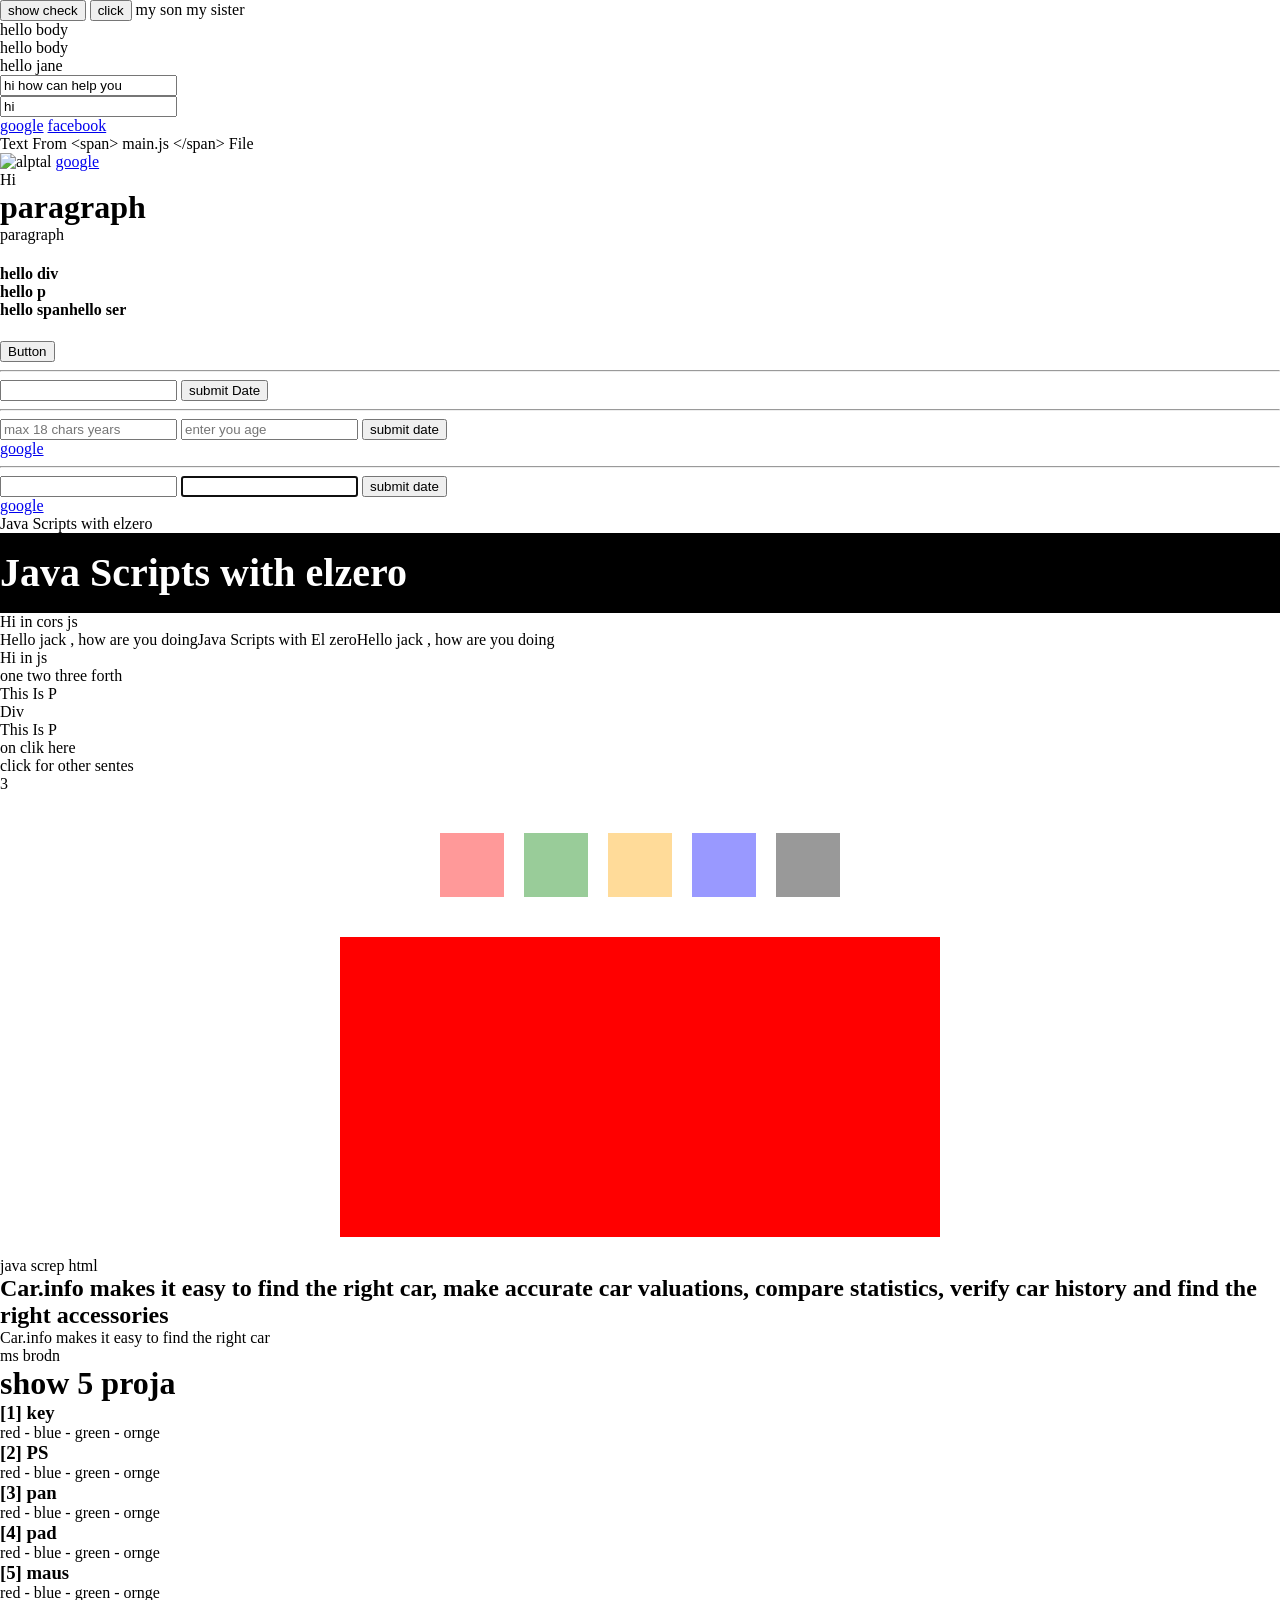
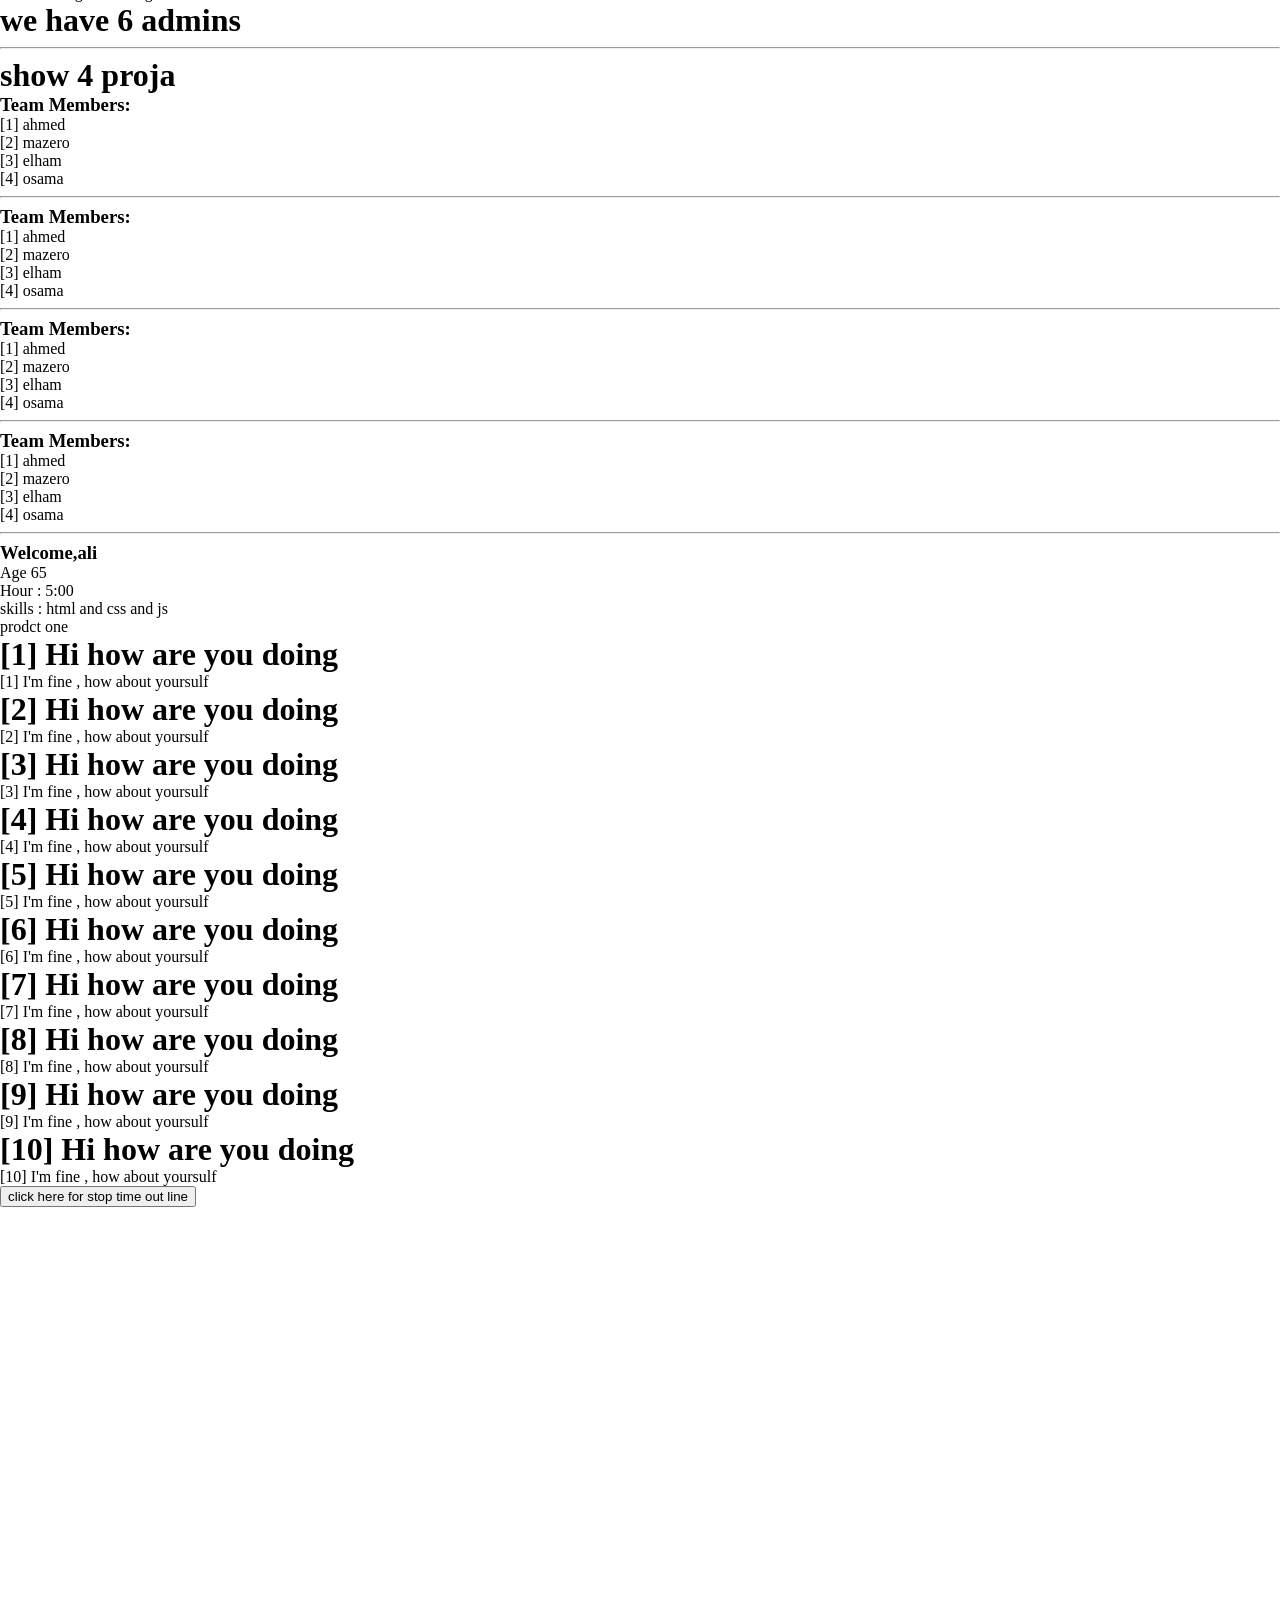
==== commit 34f188e6: "Add files via upload" ====
--- a/index.html
+++ b/index.html
@@ -1,140 +1,152 @@
-<!DOCTYPE html>
-<html lang="en">
-<head>
-    <meta charset="UTF-8">
-    <meta name="viewport" content="width=device-width, initial-scale=1.0">
-    <title>Document</title>
-    <link rel="stylesheet" href="/stel.css">
-    <style>
-        body{
-            height: 5550px;
-            width: 5000px;
-        }
-    </style>
-</head>
-<body>
-    
-    <!-- <div class="card">
-        <h3>hello zoldik</h3>
-        <p>zoldik famly</p>
-        <span>25\10</span>
-    </div>
-    <div class="card">
-        <h3>hello zoldik</h3>
-        <p>zoldik famly</p>
-        <span>25\10</span>
-    </div>
-    <div class="card">
-        <h3>hello zoldik</h3>
-        <p>zoldik famly</p>
-        <span>25\10</span>
-    </div>
-    <div class="card">
-        <h3>hello zoldik</h3>
-        <p>zoldik famly</p>
-        <span>25\10</span>
-    </div>
-
-
-    <ul>
-        <li class="active">one</li>
-        <li>two</li>
-        <li>three</li>
-    </ul>
-    <div class="content">
-        <div>div one</div>
-        <div>div two</div>
-        <div>div three</div>
-    </div>
-
--->
-    <button id="show"> show check</button>
-    <button id="cl"> click</button>
-    
-     
-    <span class="my_span special">my son</span>
-    <span class="my_span ">my sister</span>
-    <p>hello body</p>
-    <p>hello body</p>
-    <div id="mydiv">hello jane</div>
-
-    <form action="">
-        <input type="text" name="one" value="hi how can help you">
-    </form>
-    
-    <form action="">
-        <input type="text" name="two" value="hi">
-    </form>
-    
-    <a href="https://www.google.com/">google</a>
-    <a href="https://www.google.com/">facebook</a>
-
-
-    <div class="js">Java Script <span>Divs</span> &lt;span&lt;</div>
-    <img src="" alt="">
-    <a href="#" class="link">google</a>
-    
-    <div>Hi</div>
-    <h1 class="para" title="paragraph" data-src="Testing">paragraph</h1>
-    <a class="para" title="paragraph" data-src="Testing">paragraph</a>
-
-    <h4>hello div <p>hello p</p><span>hello span</span><!-- comment -->hello ser</h4>
-
-    <button id="btn" >Button</button>
-    <hr>
-    <form action="">
-        <input type="text">
-        <input type="submit" value="submit Date">
-    </form>
-    <hr>
-    <form action="">
-        <input type="text" name="username" placeholder="max 18 chars years">
-        <input type="text" name="age" placeholder="enter you age">
-        <input type="submit" value="submit date">
-    </form>
-    <a href="https://www.google.com/">google</a>
-    <hr>
-
-    
-    <form action="">
-        <input type="text" class="one">
-        <input type="text" class="two">
-        <input type="submit" value="submit date">
-    </form>
-    <a id="googlelink" href="https://www.google.com/" target="_blank">google</a>
-
-    <div id="my_id" class="one two three">Java Scripts with elzero</div>
-    
-    <div id="my_id-scend" class="onesd two three">Java Scripts with elzero</div>
-    
-    <div id="my_id-thred" >Java Scripts with <span> El zero</span></div>
-
-    <div id="my_id-forth">
-        <span class="ones1">one</span>
-        <span class="twos2">two</span>
-        <span class="threes3">three</span>
-        <span class="fonrths4">forth</span>
-    </div>
-
-    <p id="my_P" class="gool">This Is <span>P</span></p>
-    <div class="dives">Div</div>
-
-    <p id="smd" class="jackboy">on clik here</p>
-    
-    <p id="cmd" class="copyPargraf">click for other sentes</p>
-    <div class="mac">5</div>
-    <script src="index.js"></script>
-    <!-- <header>
-        <h1>Elzero</h1>
-        <nav> 
-          <ul>
-            <li><a href="#">Home</a></li>
-            <li><a href="#">About</a></li>
-            <li><a href="#">Services</a></li>
-            <li><a href="#">Contact</a></li>
-          </ul>
-        </nav>
-      </header> -->
-      <button>click here for stop time out line </button>
-</body>
+<!DOCTYPE html>
+<html lang="en">
+<head>
+    <meta charset="UTF-8">
+    <meta name="viewport" content="width=device-width, initial-scale=1.0">
+    <title>Document</title>
+    <link rel="stylesheet" href="/stel.css">
+    <style>
+        body{
+            height: 5550px;
+        }
+    </style>
+</head>
+<body>
+    <!-- <div class="card">
+        <h3>hello zoldik</h3>
+        <p>zoldik famly</p>
+        <span>25\10</span>
+    </div>
+    <div class="card">
+        <h3>hello zoldik</h3>
+        <p>zoldik famly</p>
+        <span>25\10</span>
+    </div>
+    <div class="card">
+        <h3>hello zoldik</h3>
+        <p>zoldik famly</p>
+        <span>25\10</span>
+    </div>
+    <div class="card">
+        <h3>hello zoldik</h3>
+        <p>zoldik famly</p>
+        <span>25\10</span>
+    </div>
+
+
+    <ul>
+        <li class="active">one</li>
+        <li>two</li>
+        <li>three</li>
+    </ul>
+    <div class="content">
+        <div>div one</div>
+        <div>div two</div>
+        <div>div three</div>
+    </div>
+
+-->
+    <button id="show"> show check</button>
+    <button id="cl"> click</button>
+    
+     
+    <span class="my_span special">my son</span>
+    <span class="my_span ">my sister</span>
+    <p>hello body</p>
+    <p>hello body</p>
+    <div id="mydiv">hello jane</div>
+
+    <form action="">
+        <input type="text" name="one" value="hi how can help you">
+    </form>
+    
+    <form action="">
+        <input type="text" name="two" value="hi">
+    </form>
+    
+    <a href="https://www.google.com/">google</a>
+    <a href="https://www.google.com/">facebook</a>
+
+
+    <div class="js">Java Script <span>Divs</span> &lt;span&lt;</div>
+    <img src="" alt="">
+    <a href="#" class="link">google</a>
+    
+    <div>Hi</div>
+    <h1 class="para" title="paragraph" data-src="Testing">paragraph</h1>
+    <a class="para" title="paragraph" data-src="Testing">paragraph</a>
+
+    <h4>hello div <p>hello p</p><span>hello span</span><!-- comment -->hello ser</h4>
+
+    <button id="btn" >Button</button>
+    <hr>
+    <form action="">
+        <input type="text">
+        <input type="submit" value="submit Date">
+    </form>
+    <hr>
+    <form action="">
+        <input type="text" name="username" placeholder="max 18 chars years">
+        <input type="text" name="age" placeholder="enter you age">
+        <input type="submit" value="submit date">
+    </form>
+    <a href="https://www.google.com/">google</a>
+    <hr>
+
+    
+    <form action="">
+        <input type="text" class="one">
+        <input type="text" class="two">
+        <input type="submit" value="submit date">
+    </form>
+    <a id="googlelink" href="https://www.google.com/" target="_blank">google</a>
+
+    <div id="my_id" class="one two three">Java Scripts with elzero</div>
+    
+    <div id="my_id-scend" class="onesd two three">Java Scripts with elzero</div>
+    
+    <div id="my_id-thred" >Java Scripts with <span> El zero</span></div>
+
+    <div id="my_id-forth">
+        <span class="ones1">one</span>
+        <span class="twos2">two</span>
+        <span class="threes3">three</span>
+        <span class="fonrths4">forth</span>
+    </div>
+
+    <p id="my_P" class="gool">This Is <span>P</span></p>
+    <div class="dives">Div</div>
+
+    <p id="smd" class="jackboy">on clik here</p>
+    
+    <p id="cmd" class="copyPargraf">click for other sentes</p>
+    <div class="mac">5</div>
+    <button class="up">Up</button>
+
+    <ul class="uls">
+        <li class="actives" data-color="red"></li>
+        <li data-color="green"></li>
+        <li data-color="orange"></li>
+        <li data-color="blue"></li>
+        <li data-color="black"></li>
+        
+    </ul>
+    <div class="experimat"></div>
+    <script src="index.js"></script>
+
+
+
+    <!-- <header>
+        <h1>Elzero</h1>
+        <nav>
+          <ul>
+            <li><a href="#">Home</a></li>
+            <li><a href="#">About</a></li>
+            <li><a href="#">Services</a></li>
+            <li><a href="#">Contact</a></li>
+          </ul>
+        </nav>
+      </header> -->
+      <button>click here for stop time out line </button>
+</body>
 </html>
--- a/stel.css
+++ b/stel.css
@@ -36,4 +36,67 @@
   
   nav ul li a:hover {
     background-color: #555;
-  }+  }
+  .up{
+    background: green;
+    color: white;
+    border: none;
+    padding: 6px 8px;
+    border-radius: 6px;
+    position: fixed;
+    bottom: 34px;
+    right: 20px;
+    display: none;
+  }
+  
+  ul{
+    padding:0 ;
+    margin: 0;
+    background-color: white;
+    margin: 20px auto;
+    padding: 20px;
+    width: 400px;
+    list-style: none;
+    display: flex;
+    justify-content: space-between;
+  }
+
+  ul li{
+    width: 60px;
+    height: 60px;
+    border: 2px solid transparent;
+    opacity: 0.4;
+    cursor: pointer;
+    transition: 0.3s;
+  }
+  ul li.active ,
+  ul li:hover {
+    opacity: 1;
+  }
+
+ul li:first-child{
+  background-color: red;
+}
+
+ul li:nth-child(2){
+  background-color: green;
+}
+
+ul li:nth-child(3){
+  background-color: orange;
+}
+
+ul li:nth-child(4){
+  background-color: blue;
+}
+
+ul li:nth-child(5){
+  background-color: black;
+}
+.experimat
+{
+  background-color: red;
+  width: 600px;
+  height: 300px;
+  margin: 20px auto;
+}
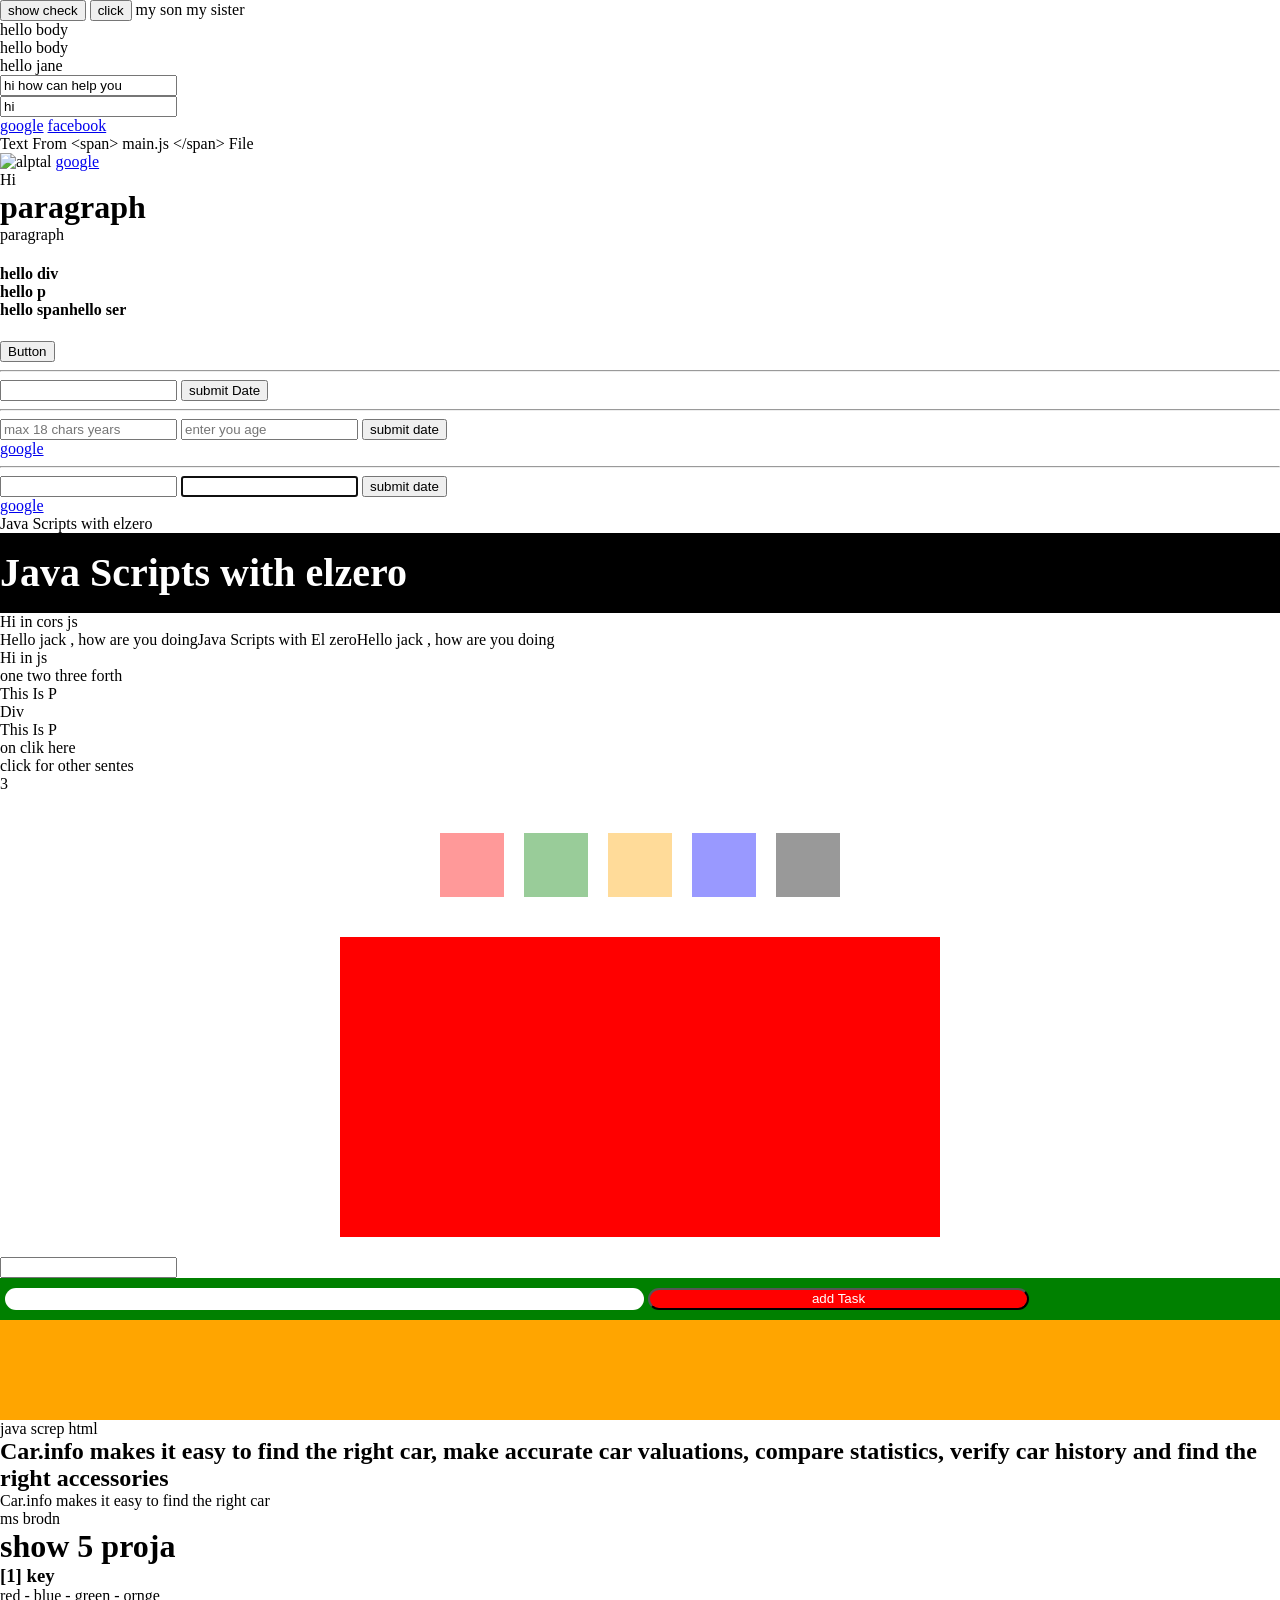
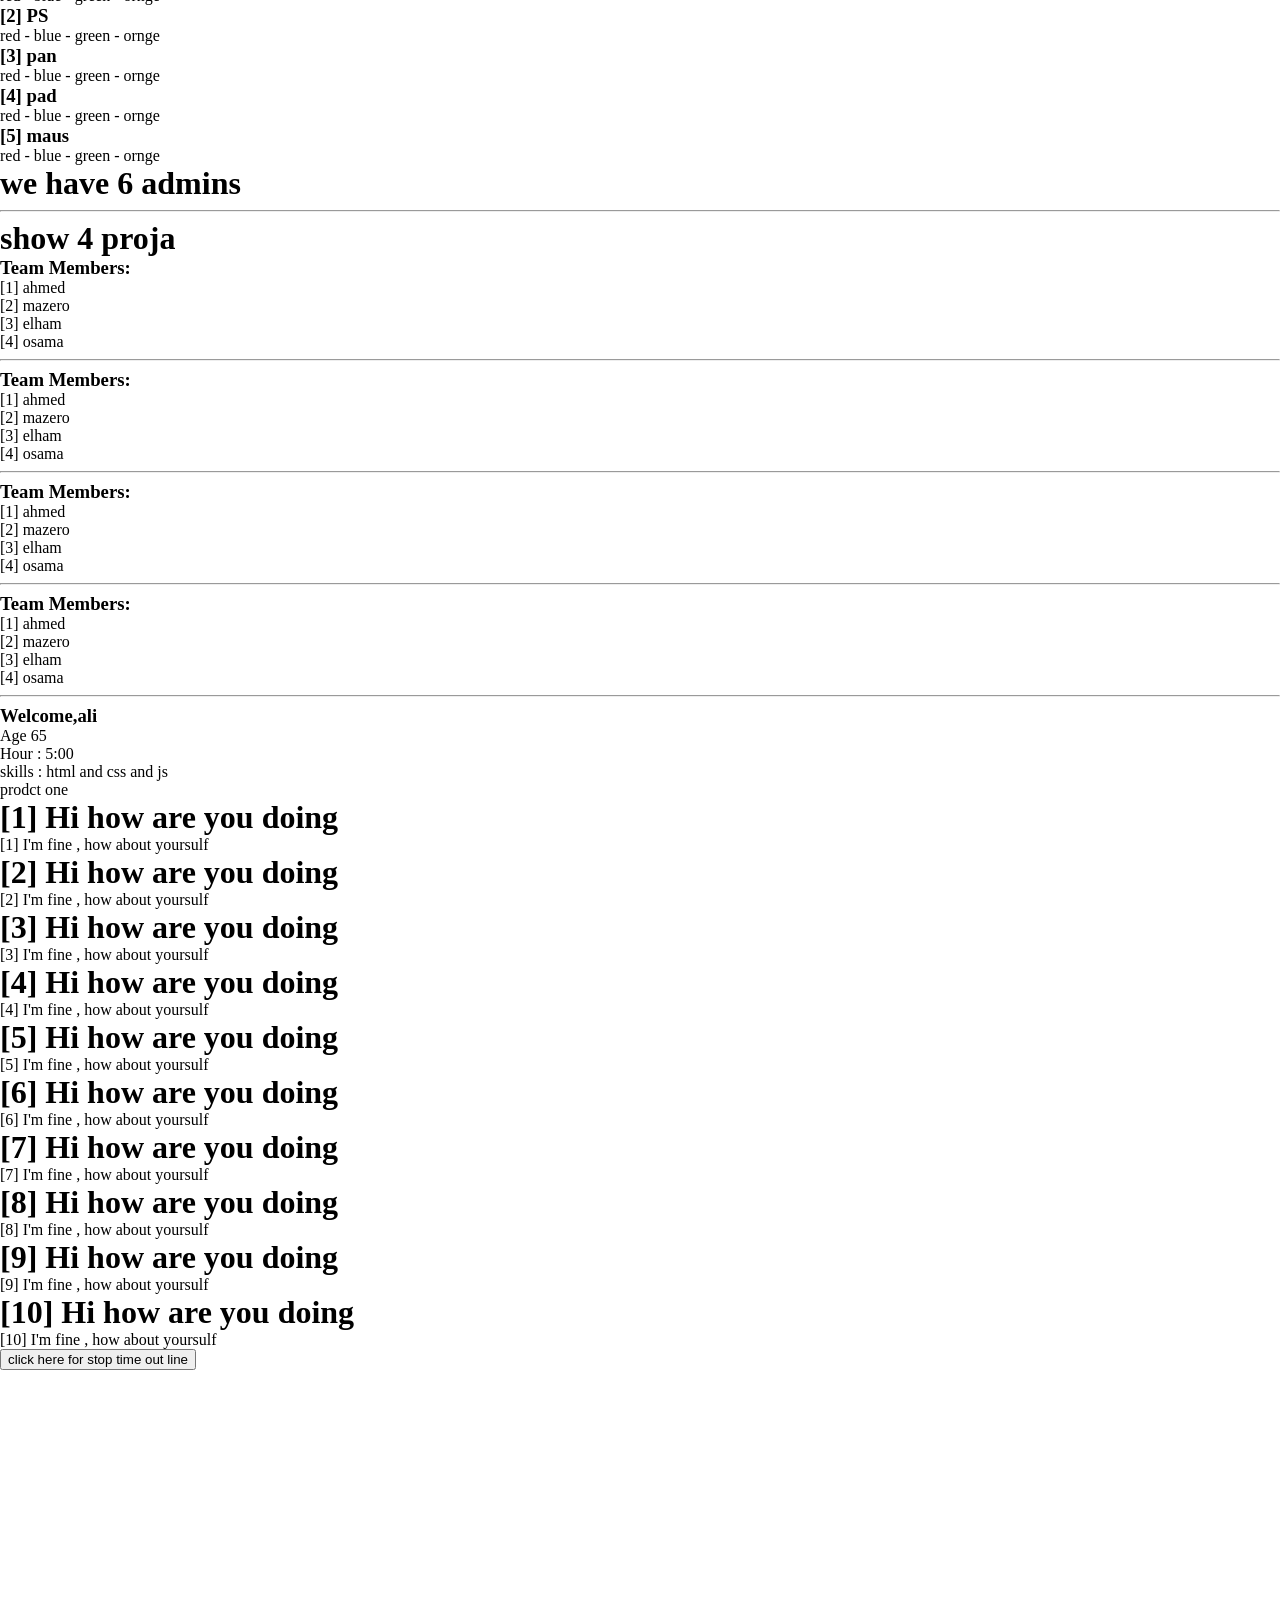
==== commit da198415: "Add files via upload" ====
--- a/index.html
+++ b/index.html
@@ -1,152 +1,196 @@
-<!DOCTYPE html>
-<html lang="en">
-<head>
-    <meta charset="UTF-8">
-    <meta name="viewport" content="width=device-width, initial-scale=1.0">
-    <title>Document</title>
-    <link rel="stylesheet" href="/stel.css">
-    <style>
-        body{
-            height: 5550px;
-        }
-    </style>
-</head>
-<body>
-    <!-- <div class="card">
-        <h3>hello zoldik</h3>
-        <p>zoldik famly</p>
-        <span>25\10</span>
-    </div>
-    <div class="card">
-        <h3>hello zoldik</h3>
-        <p>zoldik famly</p>
-        <span>25\10</span>
-    </div>
-    <div class="card">
-        <h3>hello zoldik</h3>
-        <p>zoldik famly</p>
-        <span>25\10</span>
-    </div>
-    <div class="card">
-        <h3>hello zoldik</h3>
-        <p>zoldik famly</p>
-        <span>25\10</span>
-    </div>
-
-
-    <ul>
-        <li class="active">one</li>
-        <li>two</li>
-        <li>three</li>
-    </ul>
-    <div class="content">
-        <div>div one</div>
-        <div>div two</div>
-        <div>div three</div>
-    </div>
-
--->
-    <button id="show"> show check</button>
-    <button id="cl"> click</button>
-    
-     
-    <span class="my_span special">my son</span>
-    <span class="my_span ">my sister</span>
-    <p>hello body</p>
-    <p>hello body</p>
-    <div id="mydiv">hello jane</div>
-
-    <form action="">
-        <input type="text" name="one" value="hi how can help you">
-    </form>
-    
-    <form action="">
-        <input type="text" name="two" value="hi">
-    </form>
-    
-    <a href="https://www.google.com/">google</a>
-    <a href="https://www.google.com/">facebook</a>
-
-
-    <div class="js">Java Script <span>Divs</span> &lt;span&lt;</div>
-    <img src="" alt="">
-    <a href="#" class="link">google</a>
-    
-    <div>Hi</div>
-    <h1 class="para" title="paragraph" data-src="Testing">paragraph</h1>
-    <a class="para" title="paragraph" data-src="Testing">paragraph</a>
-
-    <h4>hello div <p>hello p</p><span>hello span</span><!-- comment -->hello ser</h4>
-
-    <button id="btn" >Button</button>
-    <hr>
-    <form action="">
-        <input type="text">
-        <input type="submit" value="submit Date">
-    </form>
-    <hr>
-    <form action="">
-        <input type="text" name="username" placeholder="max 18 chars years">
-        <input type="text" name="age" placeholder="enter you age">
-        <input type="submit" value="submit date">
-    </form>
-    <a href="https://www.google.com/">google</a>
-    <hr>
-
-    
-    <form action="">
-        <input type="text" class="one">
-        <input type="text" class="two">
-        <input type="submit" value="submit date">
-    </form>
-    <a id="googlelink" href="https://www.google.com/" target="_blank">google</a>
-
-    <div id="my_id" class="one two three">Java Scripts with elzero</div>
-    
-    <div id="my_id-scend" class="onesd two three">Java Scripts with elzero</div>
-    
-    <div id="my_id-thred" >Java Scripts with <span> El zero</span></div>
-
-    <div id="my_id-forth">
-        <span class="ones1">one</span>
-        <span class="twos2">two</span>
-        <span class="threes3">three</span>
-        <span class="fonrths4">forth</span>
-    </div>
-
-    <p id="my_P" class="gool">This Is <span>P</span></p>
-    <div class="dives">Div</div>
-
-    <p id="smd" class="jackboy">on clik here</p>
-    
-    <p id="cmd" class="copyPargraf">click for other sentes</p>
-    <div class="mac">5</div>
-    <button class="up">Up</button>
-
-    <ul class="uls">
-        <li class="actives" data-color="red"></li>
-        <li data-color="green"></li>
-        <li data-color="orange"></li>
-        <li data-color="blue"></li>
-        <li data-color="black"></li>
-        
-    </ul>
-    <div class="experimat"></div>
-    <script src="index.js"></script>
-
-
-
-    <!-- <header>
-        <h1>Elzero</h1>
-        <nav>
-          <ul>
-            <li><a href="#">Home</a></li>
-            <li><a href="#">About</a></li>
-            <li><a href="#">Services</a></li>
-            <li><a href="#">Contact</a></li>
-          </ul>
-        </nav>
-      </header> -->
-      <button>click here for stop time out line </button>
-</body>
+<!DOCTYPE html>
+<html lang="en">
+<head>
+    <meta charset="UTF-8">
+    <meta name="viewport" content="width=device-width, initial-scale=1.0">
+    <title>Document</title>
+    <link rel="stylesheet" href="/stel.css">
+    <style>
+        body{
+            height: 5550px;
+        }
+    </style>
+</head>
+<body>
+    <!-- <div class="card">
+        <h3>hello zoldik</h3>
+        <p>zoldik famly</p>
+        <span>25\10</span>
+    </div>
+    <div class="card">
+        <h3>hello zoldik</h3>
+        <p>zoldik famly</p>
+        <span>25\10</span>
+    </div>
+    <div class="card">
+        <h3>hello zoldik</h3>
+        <p>zoldik famly</p>
+        <span>25\10</span>
+    </div>
+    <div class="card">
+        <h3>hello zoldik</h3>
+        <p>zoldik famly</p>
+        <span>25\10</span>
+    </div>
+
+
+    <ul>
+        <li class="active">one</li>
+        <li>two</li>
+        <li>three</li>
+    </ul>
+    <div class="content">
+        <div>div one</div>
+        <div>div two</div>
+        <div>div three</div>
+    </div>
+
+-->
+    <button id="show"> show check</button>
+    <button id="cl"> click</button>
+    
+     
+    <span class="my_span special">my son</span>
+    <span class="my_span ">my sister</span>
+    <p>hello body</p>
+    <p>hello body</p>
+    <div id="mydiv">hello jane</div>
+
+    <form action="">
+        <input type="text" name="one" value="hi how can help you">
+    </form>
+    
+    <form action="">
+        <input type="text" name="two" value="hi">
+    </form>
+    
+    <a href="https://www.google.com/">google</a>
+    <a href="https://www.google.com/">facebook</a>
+
+
+    <div class="js">Java Script <span>Divs</span> &lt;span&lt;</div>
+    <img src="" alt="">
+    <a href="#" class="link">google</a>
+    
+    <div>Hi</div>
+    <h1 class="para" title="paragraph" data-src="Testing">paragraph</h1>
+    <a class="para" title="paragraph" data-src="Testing">paragraph</a>
+
+    <h4>hello div <p>hello p</p><span>hello span</span><!-- comment -->hello ser</h4>
+
+    <button id="btn" >Button</button>
+    <hr>
+    <form action="">
+        <input type="text">
+        <input type="submit" value="submit Date">
+    </form>
+    <hr>
+    <form action="">
+        <input type="text" name="username" placeholder="max 18 chars years">
+        <input type="text" name="age" placeholder="enter you age">
+        <input type="submit" value="submit date">
+    </form>
+    <a href="https://www.google.com/">google</a>
+    <hr>
+
+    
+    <form action="">
+        <input type="text" class="one">
+        <input type="text" class="two">
+        <input type="submit" value="submit date">
+    </form>
+    <a id="googlelink" href="https://www.google.com/" target="_blank">google</a>
+
+    <div id="my_id" class="one two three">Java Scripts with elzero</div>
+    
+    <div id="my_id-scend" class="onesd two three">Java Scripts with elzero</div>
+    
+    <div id="my_id-thred" >Java Scripts with <span> El zero</span></div>
+
+    <div id="my_id-forth">
+        <span class="ones1">one</span>
+        <span class="twos2">two</span>
+        <span class="threes3">three</span>
+        <span class="fonrths4">forth</span>
+    </div>
+
+    <p id="my_P" class="gool">This Is <span>P</span></p>
+    <div class="dives">Div</div>
+
+    <p id="smd" class="jackboy">on clik here</p>
+    
+    <p id="cmd" class="copyPargraf">click for other sentes</p>
+    <div class="mac">5</div>
+    <button class="up">Up</button>
+
+    <ul class="uls">
+        <li class="actives" data-color="red"></li>
+        <li data-color="green"></li>
+        <li data-color="orange"></li>
+        <li data-color="blue"></li>
+        <li data-color="black"></li>
+        
+    </ul>
+    <div class="experimat"></div>
+    <form action="" >
+        <input type="text" id="names" class="names">
+    </form>
+
+    <div class="container">
+        <div class="form" style="background-color: green; padding: 10px 5px;">
+            <input type="text" class="ipunt" style="    height: 20px;width: 50%;border-radius: 40px;border: none;">
+            <input type="submit" class="add" value="add Task" style="    background-color: red;border-radius: 20px;height: 22px;width: 30%; color:white;">
+        </div>
+        <div class="tasks" style="background-color: orange;padding: 50px 30px;"></div>
+    </div>
+
+
+
+
+
+
+
+
+
+
+
+
+
+
+
+
+
+
+
+
+
+
+
+
+
+
+
+
+
+
+
+
+
+    <script src="index.js"></script>
+
+
+
+    <!-- <header>
+        <h1>Elzero</h1>
+        <nav>
+          <ul>
+            <li><a href="#">Home</a></li>
+            <li><a href="#">About</a></li>
+            <li><a href="#">Services</a></li>
+            <li><a href="#">Contact</a></li>
+          </ul>
+        </nav>
+      </header> -->
+      <button>click here for stop time out line </button>
+</body>
 </html>
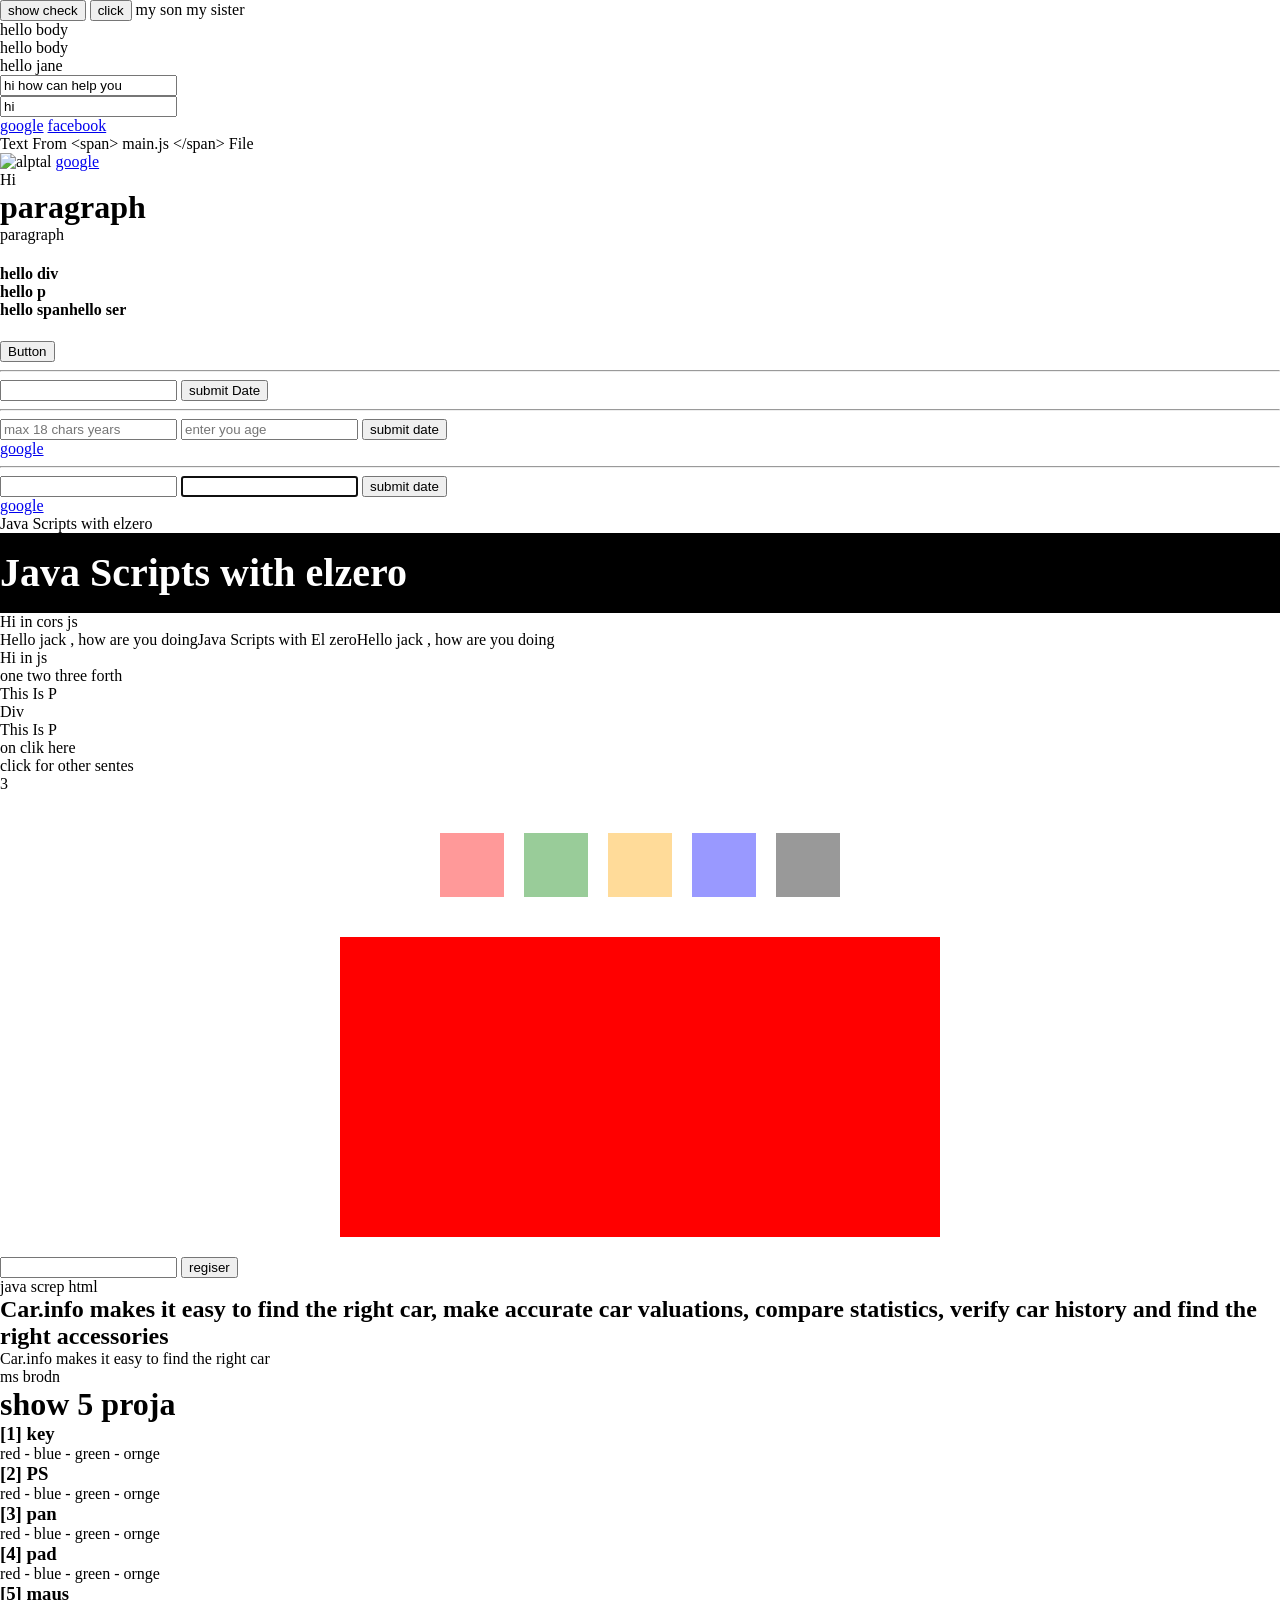
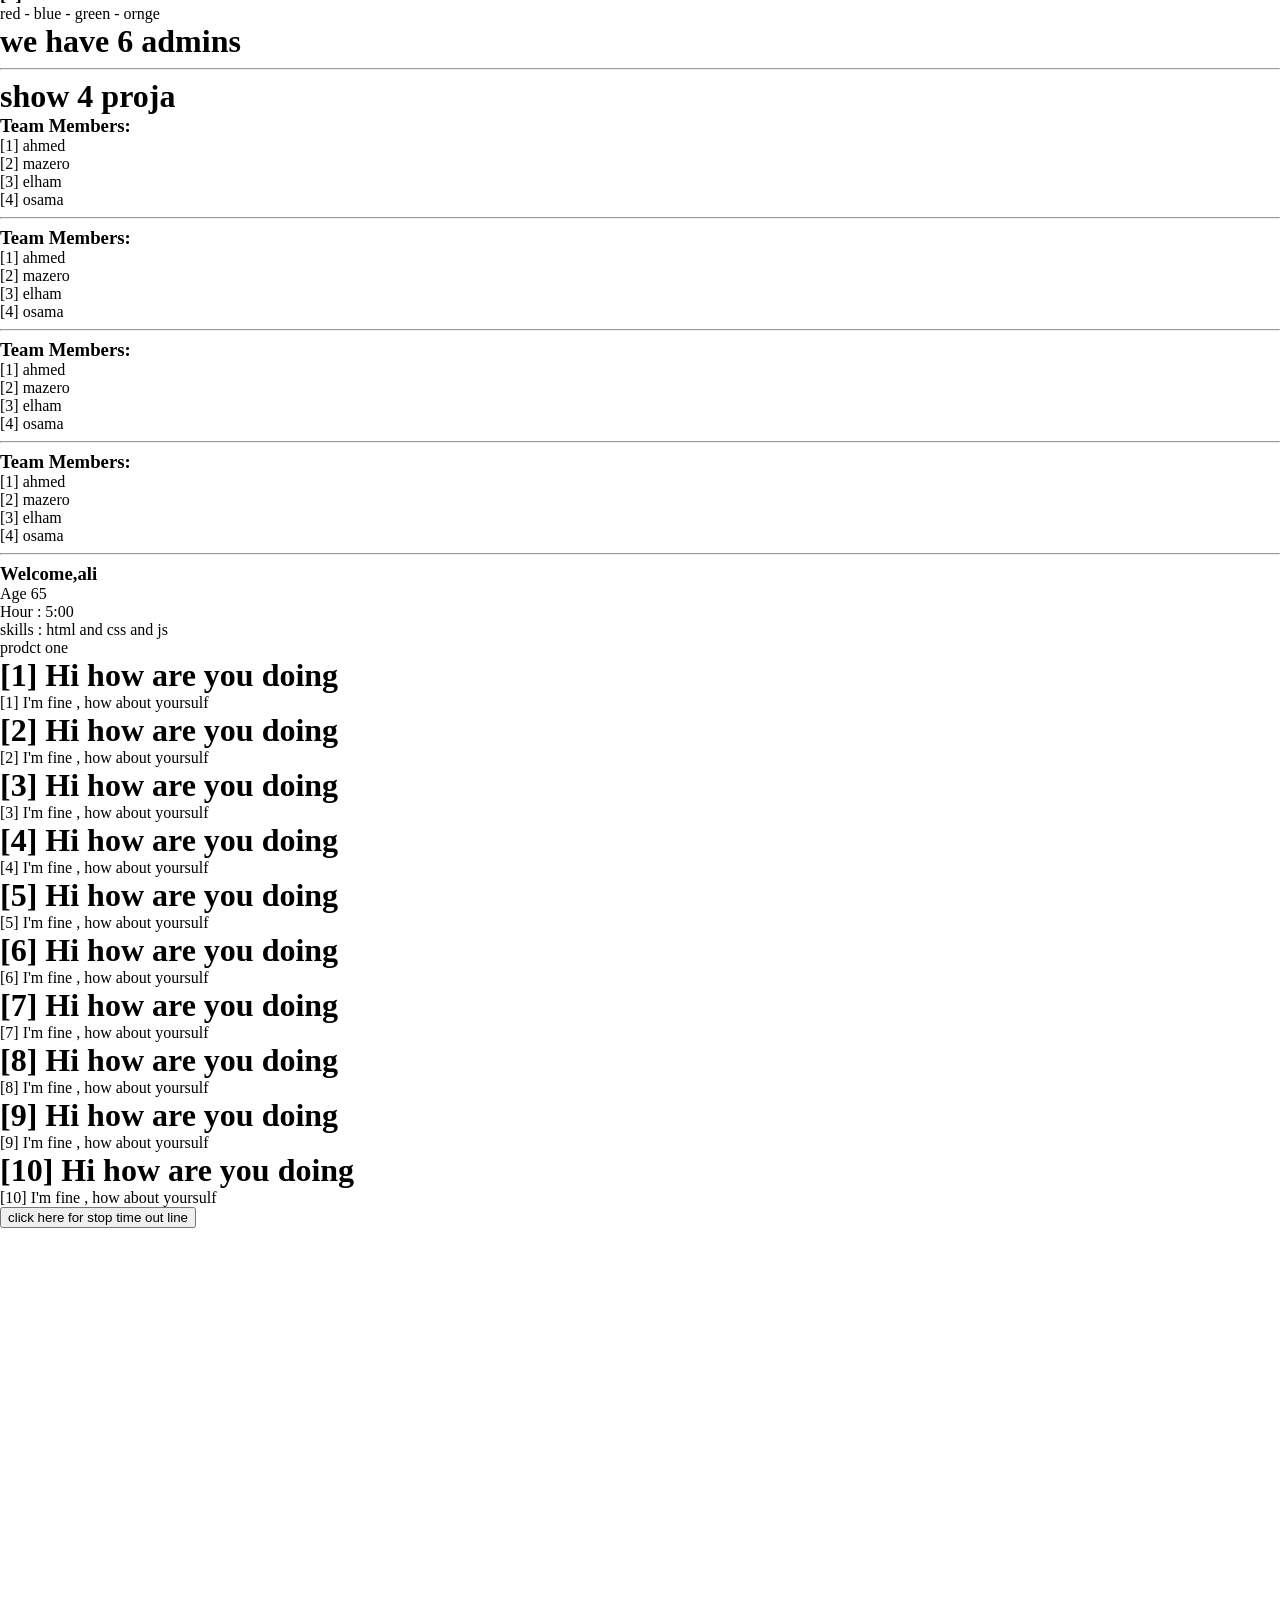
==== commit 117d71d2: "First days" ====
--- a/index.html
+++ b/index.html
@@ -132,50 +132,11 @@
         
     </ul>
     <div class="experimat"></div>
-    <form action="" >
-        <input type="text" id="names" class="names">
+
+    <form id="regiser" action="" >
+        <input type="text" id="phone" name="the-phone" maxlength="13" >
+        <input type="submit" value="regiser">
     </form>
-
-    <div class="container">
-        <div class="form" style="background-color: green; padding: 10px 5px;">
-            <input type="text" class="ipunt" style="    height: 20px;width: 50%;border-radius: 40px;border: none;">
-            <input type="submit" class="add" value="add Task" style="    background-color: red;border-radius: 20px;height: 22px;width: 30%; color:white;">
-        </div>
-        <div class="tasks" style="background-color: orange;padding: 50px 30px;"></div>
-    </div>
-
-
-
-
-
-
-
-
-
-
-
-
-
-
-
-
-
-
-
-
-
-
-
-
-
-
-
-
-
-
-
-
-
     <script src="index.js"></script>
 
 
@@ -191,6 +152,8 @@
           </ul>
         </nav>
       </header> -->
+
+      
       <button>click here for stop time out line </button>
 </body>
-</html>+</html>
--- a/stel.css
+++ b/stel.css
@@ -1,102 +1,102 @@
-.onesd{
-    font-size: 30px;
-    line-height: 2;
-    height: 20px;
-}
-h1 {
-    margin-bottom: 20px;
-  }
-body, h1, h2, h3, p, ul {
-    margin: 0;
-    padding: 0;
-  }
-  
-  /* Style the header */
-  header {
-    background-color: #333;
-    color: #fff;
-    padding: 20px 0;
-  }
-  
-  /* Style the navigation menu */
-  nav ul {
-    list-style: none;
-    text-align: center;
-  }
-  
-  nav ul li {
-    display: inline;
-  }
-  
-  nav ul li a {
-    color: #fff;
-    text-decoration: none;
-    padding: 10px 20px;
-  }
-  
-  nav ul li a:hover {
-    background-color: #555;
-  }
-  .up{
-    background: green;
-    color: white;
-    border: none;
-    padding: 6px 8px;
-    border-radius: 6px;
-    position: fixed;
-    bottom: 34px;
-    right: 20px;
-    display: none;
-  }
-  
-  ul{
-    padding:0 ;
-    margin: 0;
-    background-color: white;
-    margin: 20px auto;
-    padding: 20px;
-    width: 400px;
-    list-style: none;
-    display: flex;
-    justify-content: space-between;
-  }
-
-  ul li{
-    width: 60px;
-    height: 60px;
-    border: 2px solid transparent;
-    opacity: 0.4;
-    cursor: pointer;
-    transition: 0.3s;
-  }
-  ul li.active ,
-  ul li:hover {
-    opacity: 1;
-  }
-
-ul li:first-child{
-  background-color: red;
-}
-
-ul li:nth-child(2){
-  background-color: green;
-}
-
-ul li:nth-child(3){
-  background-color: orange;
-}
-
-ul li:nth-child(4){
-  background-color: blue;
-}
-
-ul li:nth-child(5){
-  background-color: black;
-}
-.experimat
-{
-  background-color: red;
-  width: 600px;
-  height: 300px;
-  margin: 20px auto;
+.onesd{
+    font-size: 30px;
+    line-height: 2;
+    height: 20px;
+}
+h1 {
+    margin-bottom: 20px;
+  }
+body, h1, h2, h3, p, ul {
+    margin: 0;
+    padding: 0;
+  }
+  
+  /* Style the header */
+  header {
+    background-color: #333;
+    color: #fff;
+    padding: 20px 0;
+  }
+  
+  /* Style the navigation menu */
+  nav ul {
+    list-style: none;
+    text-align: center;
+  }
+  
+  nav ul li {
+    display: inline;
+  }
+  
+  nav ul li a {
+    color: #fff;
+    text-decoration: none;
+    padding: 10px 20px;
+  }
+  
+  nav ul li a:hover {
+    background-color: #555;
+  }
+  .up{
+    background: green;
+    color: white;
+    border: none;
+    padding: 6px 8px;
+    border-radius: 6px;
+    position: fixed;
+    bottom: 34px;
+    right: 20px;
+    display: none;
+  }
+  
+  ul{
+    padding:0 ;
+    margin: 0;
+    background-color: white;
+    margin: 20px auto;
+    padding: 20px;
+    width: 400px;
+    list-style: none;
+    display: flex;
+    justify-content: space-between;
+  }
+
+  ul li{
+    width: 60px;
+    height: 60px;
+    border: 2px solid transparent;
+    opacity: 0.4;
+    cursor: pointer;
+    transition: 0.3s;
+  }
+  ul li.active ,
+  ul li:hover {
+    opacity: 1;
+  }
+
+ul li:first-child{
+  background-color: red;
+}
+
+ul li:nth-child(2){
+  background-color: green;
+}
+
+ul li:nth-child(3){
+  background-color: orange;
+}
+
+ul li:nth-child(4){
+  background-color: blue;
+}
+
+ul li:nth-child(5){
+  background-color: black;
+}
+.experimat
+{
+  background-color: red;
+  width: 600px;
+  height: 300px;
+  margin: 20px auto;
 }
